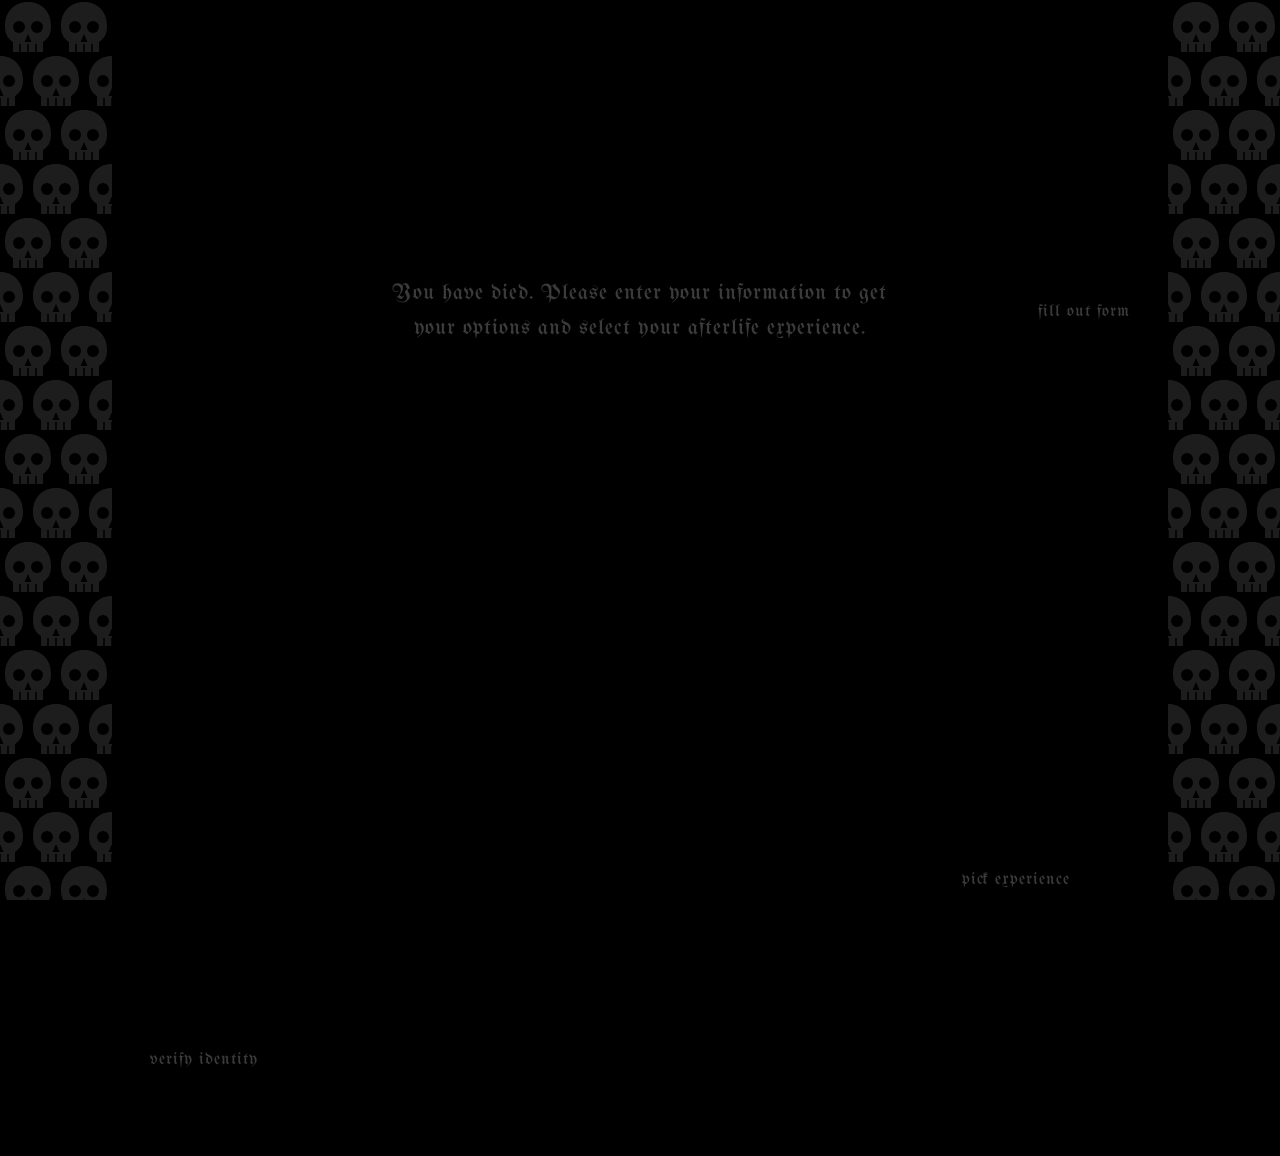
==== index.html @ 60a6d96c "Add files via upload" ====
<!doctype html>
<html lang="en">
<head>
<meta charset="utf-8">
<meta name="viewport" content="width=device-width, initial-scale=1">
<title>Afterlife</title>
<link rel="preconnect" href="https://fonts.googleapis.com">
<link href="https://fonts.googleapis.com/css2?family=UnifrakturMaguntia&display=swap" rel="stylesheet">
<link rel="stylesheet" href="style.css">
</head>
<body>
<div class="tower left" aria-hidden="true"></div>
<div class="tower right" aria-hidden="true"></div>
<main id="app"></main>
<div id="msg" role="status"></div>
<script src="app.js"></script>
</body>
</html>
---- style.css ----
/* Intentionally hostile UI: low contrast, hard-to-read font, tiny hidden click targets. */
:root {
  --bg: #000;
  --fg: #3b3b3b;
  --fg2: #2a2a2a;
  --skull: #1d1d1d;
}

* { box-sizing: border-box; }

html, body {
  margin: 0;
  background: var(--bg);
  color: var(--fg);
  font-family: 'UnifrakturMaguntia', 'Old English Text MT', 'Papyrus', fantasy;
  font-size: 17px;
  letter-spacing: 0.06em;
  line-height: 1.6;
}

/* ---------- skull towers ---------- */
.tower {
  position: fixed;
  top: 0;
  bottom: 0;
  width: 112px;
  z-index: 0;
  background-image: url("data:image/svg+xml,%3Csvg xmlns='http://www.w3.org/2000/svg' width='112' height='108' viewBox='0 0 112 108'%3E%3Cdefs%3E%3Cg id='s'%3E%3Cpath fill='%231d1d1d' d='M28 2C14 2 5 12 5 26c0 8 3 13 8 16v10h30V42c5-3 8-8 8-16C51 12 42 2 28 2z'/%3E%3Ccircle cx='19' cy='27' r='6' fill='%23000'/%3E%3Ccircle cx='37' cy='27' r='6' fill='%23000'/%3E%3Cpath d='M28 34l-3.5 8h7z' fill='%23000'/%3E%3Cpath d='M20 52v-8M28 52v-8M36 52v-8' stroke='%23000' stroke-width='1.6'/%3E%3C/g%3E%3C/defs%3E%3Cuse href='%23s' x='0' y='0'/%3E%3Cuse href='%23s' x='56' y='0'/%3E%3Cuse href='%23s' x='-28' y='54'/%3E%3Cuse href='%23s' x='28' y='54'/%3E%3Cuse href='%23s' x='84' y='54'/%3E%3C/svg%3E");
  background-repeat: repeat-y;
  background-size: 112px 108px;
  pointer-events: none;
}
.tower.left { left: 0; background-position: left top; }
.tower.right { right: 0; background-position: right top; }

#app {
  position: relative;
  z-index: 1;
  min-height: 100vh;
  margin: 0 140px;
  padding: 24px 0 60px;
}

/* ---------- home ---------- */
.home { position: relative; min-height: calc(100vh - 80px); }
.title { max-width: 520px; margin: 28vh auto 0; text-align: center; font-size: 22px; }
.corner { position: absolute; }
.c-tr { top: 2%; right: 0; }
.c-bl { bottom: 2%; left: 0; }
.c-br { bottom: 24%; right: 6%; }

/* ---------- tiny buttons ---------- */
.tb { position: relative; display: inline-block; padding: 6px 10px; }
.tl { pointer-events: none; color: var(--fg); }
.hot {
  position: absolute;
  width: 9px;
  height: 9px;
  padding: 0;
  margin: 0;
  border: 0;
  border-radius: 0;
  background: transparent;
  cursor: default;
  appearance: none;
  -webkit-appearance: none;
}
.hot:hover, .hot:active { background: transparent; }
.hot:focus-visible { outline: 1px solid #161616; }

/* ---------- boxes and forms ---------- */
.box {
  max-width: 480px;
  margin: 14vh auto 0;
  padding: 26px 28px;
  background: #070707;
  text-align: left;
  color: var(--fg);
}
.box p { margin: 0 0 14px; }
.row { display: flex; justify-content: space-between; align-items: center; margin-top: 18px; }
.row.end { justify-content: flex-end; }

input[type=text], input[type=number], textarea {
  display: block;
  width: 100%;
  margin: 8px 0 14px;
  padding: 6px 4px;
  background: #050505;
  color: #444;
  border: 0;
  border-bottom: 1px solid #121212;
  font: inherit;
  letter-spacing: inherit;
  outline: none;
  border-radius: 0;
}
textarea { min-height: 140px; resize: vertical; }

.opt { position: relative; padding: 2px 24px 2px 4px; color: var(--fg2); }
.opt.on { color: #484848; }
.opt .hot { right: 2px; top: 50%; margin-top: -4px; }

.note { color: var(--fg2); font-size: 14px; }
.angel { color: #444; font-size: 24px; margin: 10px 0 2px; }

/* ---------- gallery ---------- */
.top { display: flex; align-items: center; gap: 14px; margin-bottom: 18px; }
.lines { position: relative; width: 36px; height: 20px; }
.lines i { position: absolute; left: 0; right: 0; height: 1px; background: #1c1c1c; }
.lines i:nth-child(1) { top: 3px; }
.lines i:nth-child(2) { top: 9px; }
.lines i:nth-child(3) { top: 15px; }
.lines .hot { right: 4px; top: 5px; }
.filter input { margin: 0; width: 120px; }
.grid { display: grid; grid-template-columns: repeat(auto-fill, minmax(150px, 1fr)); gap: 4px 14px; }
.exp { position: relative; padding: 8px 4px; color: var(--fg2); }
.exp span { pointer-events: none; }
.stars { color: #2e2e2e; letter-spacing: 0.2em; }
h2 { font-weight: normal; font-size: 28px; margin: 10vh 0 6px; color: #444; }

/* ---------- far-away messages ---------- */
#msg {
  position: fixed;
  z-index: 5;
  max-width: 200px;
  font-size: 11px;
  line-height: 1.3;
  color: #333;
  opacity: 0;
  transition: opacity 0.6s;
  pointer-events: none;
}
#msg.show { opacity: 1; transition: none; }

@media (max-width: 700px) {
  .tower { width: 48px; background-size: 48px 46px; }
  #app { margin: 0 58px; }
  html, body { font-size: 15px; }
  .title { font-size: 18px; }
}
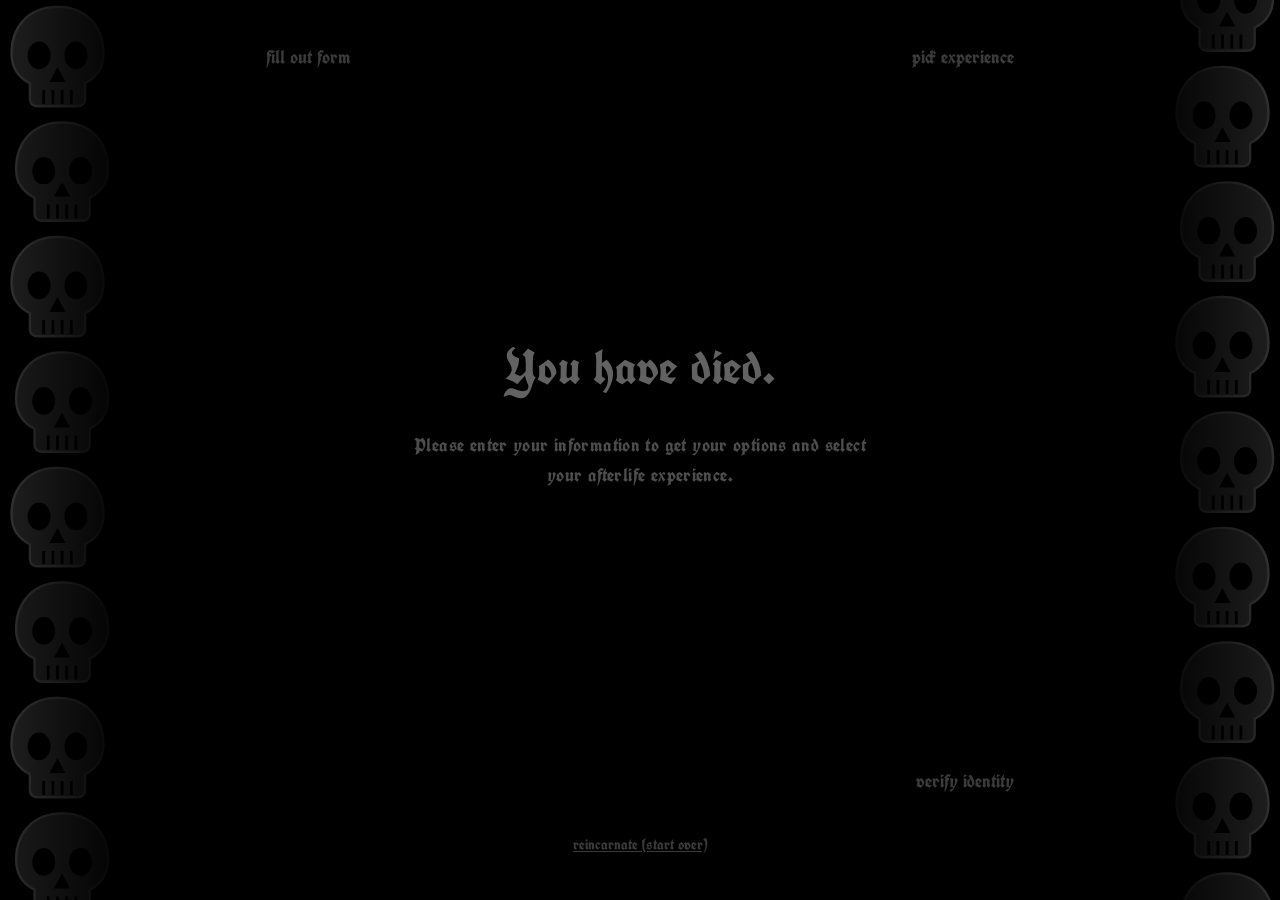
==== commit 5d21c7d3: "Add files via upload" ====
--- a/index.html
+++ b/index.html
@@ -1,18 +1,211 @@
 <!doctype html>
 <html lang="en">
 <head>
-<meta charset="utf-8">
-<meta name="viewport" content="width=device-width, initial-scale=1">
-<title>Afterlife</title>
-<link rel="preconnect" href="https://fonts.googleapis.com">
-<link href="https://fonts.googleapis.com/css2?family=UnifrakturMaguntia&display=swap" rel="stylesheet">
-<link rel="stylesheet" href="style.css">
+  <meta charset="utf-8">
+  <meta name="viewport" content="width=device-width, initial-scale=1">
+  <title>Afterlife Intake</title>
+  <meta name="description" content="You have died. Please fill out the form.">
+  <link rel="icon" href="data:image/svg+xml,%3Csvg xmlns=%22http://www.w3.org/2000/svg%22 viewBox=%220 0 100 100%22%3E%3Ctext y=%22.9em%22 font-size=%2290%22%3E%F0%9F%92%80%3C/text%3E%3C/svg%3E">
+  <link rel="preconnect" href="https://fonts.googleapis.com">
+  <link rel="preconnect" href="https://fonts.gstatic.com" crossorigin>
+  <link href="https://fonts.googleapis.com/css2?family=UnifrakturCook:wght@700&display=swap" rel="stylesheet">
+  <link rel="stylesheet" href="style.css">
 </head>
 <body>
-<div class="tower left" aria-hidden="true"></div>
-<div class="tower right" aria-hidden="true"></div>
-<main id="app"></main>
-<div id="msg" role="status"></div>
-<script src="app.js"></script>
+  <div class="tower tower-left" aria-hidden="true"></div>
+  <div class="tower tower-right" aria-hidden="true"></div>
+
+  <main class="stage">
+    <noscript><p>This page needs JavaScript. The dead are not very patient.</p></noscript>
+
+    <!-- HOME -->
+    <section id="view-home" class="view" aria-labelledby="home-title">
+      <div class="home">
+        <div class="home-intro">
+          <h1 id="home-title" tabindex="-1">You have died.</h1>
+          <p>Please enter your information to get your options and select your afterlife experience.</p>
+          <p id="bound" class="bound" hidden></p>
+        </div>
+        <button type="button" class="ghost pos-tl" data-action="form">fill out form</button>
+        <button type="button" class="ghost pos-tr" data-action="pick">pick experience</button>
+        <button type="button" class="ghost pos-br" data-action="verify">verify identity</button>
+        <p id="gate-msg" class="gate-msg" role="status" aria-live="polite"></p>
+      </div>
+      <p class="footer"><button type="button" class="link" id="reset">reincarnate (start over)</button></p>
+    </section>
+
+    <!-- VERIFY IDENTITY -->
+    <section id="view-verify" class="view" hidden aria-labelledby="verify-title">
+      <div class="view-head">
+        <h2 id="verify-title" class="view-title" tabindex="-1">verify identity</h2>
+        <button type="button" class="link" data-home>return</button>
+      </div>
+
+      <div id="v-guide" class="sub box">
+        <p id="guide-text" class="guide"></p>
+        <p id="guide-note" class="note" role="status" aria-live="polite"></p>
+        <div class="row">
+          <button type="button" class="btn" id="v-lastwords">last words</button>
+          <button type="button" class="btn" id="v-next">next</button>
+        </div>
+      </div>
+
+      <div id="v-last" class="sub box" hidden>
+        <form id="last-form" novalidate>
+          <label for="lw-text">Your last words</label>
+          <textarea id="lw-text" class="field" rows="6" maxlength="600" placeholder="say it now or forever hold your peace"></textarea>
+          <p id="lw-error" class="error" role="alert"></p>
+          <div class="row">
+            <button type="button" class="btn" id="lw-back">back</button>
+            <button type="submit" class="btn">send</button>
+          </div>
+        </form>
+      </div>
+
+      <div id="v-name" class="sub box" hidden>
+        <form id="name-form" novalidate>
+          <label for="first">First name</label>
+          <input id="first" class="field" type="text" maxlength="40" autocomplete="off">
+          <label for="last">Last name</label>
+          <input id="last" class="field" type="text" maxlength="40" autocomplete="off">
+          <p id="name-error" class="error" role="alert"></p>
+          <div class="row">
+            <button type="button" class="btn" id="name-back">back</button>
+            <button type="submit" class="btn">next</button>
+          </div>
+        </form>
+      </div>
+
+      <div id="v-cause" class="sub box" hidden>
+        <form id="cause-form" novalidate>
+          <fieldset>
+            <legend>How did you die?</legend>
+            <div id="cause-options"></div>
+          </fieldset>
+          <p id="cause-error" class="error" role="alert"></p>
+          <div class="row">
+            <button type="button" class="btn" id="cause-back">back</button>
+            <button type="submit" class="btn">next</button>
+          </div>
+        </form>
+      </div>
+
+      <div id="v-angel" class="sub box" hidden>
+        <p>Your angel number is</p>
+        <p id="angel-number" class="big-number"></p>
+        <p>Remember this.</p>
+        <div class="row">
+          <button type="button" class="btn" id="angel-back">back</button>
+          <button type="button" class="btn" id="angel-submit">submit</button>
+        </div>
+      </div>
+
+      <div id="v-summary" class="sub box" hidden>
+        <dl id="identity-list" class="summary"></dl>
+      </div>
+    </section>
+
+    <!-- FILL OUT FORM -->
+    <section id="view-form" class="view" hidden aria-labelledby="form-title">
+      <div class="view-head">
+        <h2 id="form-title" class="view-title" tabindex="-1">fill out form</h2>
+        <button type="button" class="link" data-home>return</button>
+      </div>
+
+      <div id="f-question" class="sub box">
+        <form id="q-form" novalidate>
+          <p class="progress" id="q-progress"></p>
+          <label for="q-input" id="q-label"></label>
+          <input id="q-input" class="field" type="text" inputmode="numeric" maxlength="6" autocomplete="off">
+          <p id="q-error" class="error" role="alert"></p>
+          <div class="row">
+            <button type="button" class="btn" id="q-prev">previous</button>
+            <button type="submit" class="btn">next</button>
+          </div>
+        </form>
+      </div>
+
+      <div id="f-calc" class="sub box" hidden>
+        <form id="calc-form" novalidate>
+          <p class="formula">Your number is charity + goodmorning - littered + yelled</p>
+          <label for="calc-input">Enter your number</label>
+          <input id="calc-input" class="field" type="text" inputmode="numeric" maxlength="12" autocomplete="off">
+          <p id="calc-error" class="error" role="alert"></p>
+          <div class="row">
+            <button type="button" class="btn" id="calc-prev">previous</button>
+            <button type="submit" class="btn">submit</button>
+          </div>
+        </form>
+      </div>
+
+      <div id="f-summary" class="sub box" hidden>
+        <dl id="form-list" class="summary"></dl>
+      </div>
+    </section>
+
+    <!-- PICK EXPERIENCE -->
+    <section id="view-pick" class="view" hidden aria-labelledby="pick-title">
+      <div class="view-head">
+        <button type="button" class="burger" id="menu-btn" aria-label="filter by your number" aria-expanded="false" aria-controls="filter-panel">
+          <span></span><span></span><span></span>
+        </button>
+        <h2 id="pick-title" class="view-title" tabindex="-1">pick experience</h2>
+        <button type="button" class="link" data-home>return</button>
+      </div>
+
+      <div id="filter-panel" class="box filter" hidden>
+        <form id="filter-form" novalidate>
+          <label for="filter-input">Your number</label>
+          <input id="filter-input" class="field" type="text" inputmode="numeric" maxlength="12" autocomplete="off">
+          <p id="filter-error" class="error" role="alert"></p>
+          <div class="row">
+            <button type="button" class="btn" id="filter-clear">clear</button>
+            <button type="submit" class="btn">filter</button>
+          </div>
+        </form>
+      </div>
+
+      <p id="grid-count" class="count" role="status" aria-live="polite"></p>
+      <ul id="grid" class="grid"></ul>
+    </section>
+
+    <!-- ARRIVED -->
+    <section id="view-arrived" class="view" hidden aria-labelledby="arrived-title">
+      <div class="box center">
+        <h2 id="arrived-title" class="view-title" tabindex="-1">you have been sent to</h2>
+        <p id="arrived-name" class="big-number"></p>
+        <p id="arrived-desc"></p>
+        <div class="row center-row">
+          <button type="button" class="btn" data-home>return to the front desk</button>
+        </div>
+      </div>
+    </section>
+  </main>
+
+  <!-- EXPERIENCE DETAIL -->
+  <div id="modal" class="backdrop" hidden>
+    <div class="modal" role="dialog" aria-modal="true" aria-labelledby="m-title">
+      <h2 id="m-title" class="view-title"></h2>
+      <p id="m-desc"></p>
+      <p><span id="m-stars" role="img"></span></p>
+      <p id="m-range"></p>
+      <p id="m-msg" class="error" role="alert"></p>
+      <form id="m-angel-form" novalidate hidden>
+        <label for="m-angel-input">Enter your angel number</label>
+        <input id="m-angel-input" class="field" type="text" inputmode="numeric" maxlength="12" autocomplete="off">
+        <div class="row">
+          <button type="button" class="btn" id="m-angel-cancel">cancel</button>
+          <button type="submit" class="btn">confirm</button>
+        </div>
+      </form>
+      <div class="row" id="m-actions">
+        <button type="button" class="btn" id="m-close">close</button>
+        <button type="button" class="btn" id="m-choose">choose this</button>
+      </div>
+    </div>
+  </div>
+
+  <script src="data.js"></script>
+  <script src="app.js"></script>
 </body>
 </html>
--- a/style.css
+++ b/style.css
@@ -1,141 +1,288 @@
-/* Intentionally hostile UI: low contrast, hard-to-read font, tiny hidden click targets. */
 :root {
-  --bg: #000;
-  --fg: #3b3b3b;
-  --fg2: #2a2a2a;
-  --skull: #1d1d1d;
+  --ink: #4d4d4d;
+  --ink-hi: #626262;
+  --ink-lo: #3b3b3b;
+  --line: #2b2b2b;
+  --blood: #6a4040;
+  --tower: clamp(44px, 9vw, 120px);
+  --font: "UnifrakturCook", "Old English Text MT", "Luminari", "Papyrus", fantasy;
 }
 
 * { box-sizing: border-box; }
-
-html, body {
+[hidden] { display: none !important; }
+
+html { background: #000; }
+
+body {
   margin: 0;
-  background: var(--bg);
-  color: var(--fg);
-  font-family: 'UnifrakturMaguntia', 'Old English Text MT', 'Papyrus', fantasy;
-  font-size: 17px;
-  letter-spacing: 0.06em;
+  background: #000;
+  color: var(--ink);
+  font-family: var(--font);
+  font-size: 19px;
   line-height: 1.6;
-}
-
-/* ---------- skull towers ---------- */
+  min-height: 100vh;
+  overflow-x: hidden;
+  letter-spacing: 0.02em;
+}
+body.lock { overflow: hidden; }
+
+/* Towers of skulls */
 .tower {
   position: fixed;
   top: 0;
   bottom: 0;
-  width: 112px;
+  width: var(--tower);
+  background: url("skull-tile.svg") repeat-y center top / 100% auto;
   z-index: 0;
-  background-image: url("data:image/svg+xml,%3Csvg xmlns='http://www.w3.org/2000/svg' width='112' height='108' viewBox='0 0 112 108'%3E%3Cdefs%3E%3Cg id='s'%3E%3Cpath fill='%231d1d1d' d='M28 2C14 2 5 12 5 26c0 8 3 13 8 16v10h30V42c5-3 8-8 8-16C51 12 42 2 28 2z'/%3E%3Ccircle cx='19' cy='27' r='6' fill='%23000'/%3E%3Ccircle cx='37' cy='27' r='6' fill='%23000'/%3E%3Cpath d='M28 34l-3.5 8h7z' fill='%23000'/%3E%3Cpath d='M20 52v-8M28 52v-8M36 52v-8' stroke='%23000' stroke-width='1.6'/%3E%3C/g%3E%3C/defs%3E%3Cuse href='%23s' x='0' y='0'/%3E%3Cuse href='%23s' x='56' y='0'/%3E%3Cuse href='%23s' x='-28' y='54'/%3E%3Cuse href='%23s' x='28' y='54'/%3E%3Cuse href='%23s' x='84' y='54'/%3E%3C/svg%3E");
-  background-repeat: repeat-y;
-  background-size: 112px 108px;
   pointer-events: none;
 }
-.tower.left { left: 0; background-position: left top; }
-.tower.right { right: 0; background-position: right top; }
-
-#app {
+.tower-left { left: 0; }
+.tower-right { right: 0; background-position: center 60px; }
+.tower::after {
+  content: "";
+  position: absolute;
+  inset: 0;
+}
+.tower-left::after { background: linear-gradient(to right, rgba(0,0,0,0.1) 0%, rgba(0,0,0,0.9) 100%); }
+.tower-right::after { background: linear-gradient(to left, rgba(0,0,0,0.1) 0%, rgba(0,0,0,0.9) 100%); }
+
+.stage {
   position: relative;
   z-index: 1;
+  margin: 0 var(--tower);
+  padding: 24px 16px 24px;
   min-height: 100vh;
-  margin: 0 140px;
-  padding: 24px 0 60px;
-}
-
-/* ---------- home ---------- */
-.home { position: relative; min-height: calc(100vh - 80px); }
-.title { max-width: 520px; margin: 28vh auto 0; text-align: center; font-size: 22px; }
-.corner { position: absolute; }
-.c-tr { top: 2%; right: 0; }
-.c-bl { bottom: 2%; left: 0; }
-.c-br { bottom: 24%; right: 6%; }
-
-/* ---------- tiny buttons ---------- */
-.tb { position: relative; display: inline-block; padding: 6px 10px; }
-.tl { pointer-events: none; color: var(--fg); }
-.hot {
+}
+
+.view { max-width: 760px; margin: 0 auto; }
+[tabindex="-1"]:focus { outline: none; }
+
+h1, h2 { font-weight: normal; color: var(--ink-hi); margin: 0; }
+h1 { font-size: clamp(2rem, 6vw, 3rem); margin-bottom: 0.5em; }
+p { margin: 0 0 1em; }
+
+/* Home */
+.home {
+  position: relative;
+  min-height: 520px;
+  min-height: max(520px, calc(100vh - 110px));
+  min-height: max(520px, calc(100dvh - 110px));
+  display: flex;
+  align-items: center;
+  justify-content: center;
+  text-align: center;
+}
+.home-intro { max-width: 460px; padding: 0 4px; }
+.bound { color: var(--ink-lo); }
+
+/* Options that do not look clickable */
+.ghost {
   position: absolute;
-  width: 9px;
-  height: 9px;
-  padding: 0;
+  max-width: 45%;
+  background: none;
+  border: 0;
+  padding: 10px 6px;
   margin: 0;
-  border: 0;
-  border-radius: 0;
-  background: transparent;
+  font: inherit;
+  color: var(--ink-lo);
   cursor: default;
-  appearance: none;
-  -webkit-appearance: none;
-}
-.hot:hover, .hot:active { background: transparent; }
-.hot:focus-visible { outline: 1px solid #161616; }
-
-/* ---------- boxes and forms ---------- */
+  text-align: inherit;
+}
+.pos-tl { top: 8px; left: 0; text-align: left; }
+.pos-tr { top: 8px; right: 0; text-align: right; }
+.pos-br { bottom: 8px; right: 0; text-align: right; }
+
+/* Message deliberately far from the clicked option */
+.gate-msg {
+  position: absolute;
+  left: 4px;
+  bottom: 8px;
+  max-width: 42%;
+  margin: 0;
+  font-size: 0.85rem;
+  line-height: 1.35;
+  text-align: left;
+  color: var(--blood);
+  opacity: 0;
+  visibility: hidden;
+  transition: opacity 0.6s ease, visibility 0.6s;
+}
+.gate-msg.show { opacity: 1; visibility: visible; }
+
+.footer { text-align: center; margin: 8px 0 0; }
+
+/* Generic bits */
+.view-head {
+  display: flex;
+  align-items: center;
+  justify-content: space-between;
+  gap: 12px;
+  margin-bottom: 24px;
+}
+.view-head .view-title { flex: 1; text-align: center; }
+.view-title { font-size: 1.6rem; color: var(--ink-hi); }
+
 .box {
-  max-width: 480px;
-  margin: 14vh auto 0;
-  padding: 26px 28px;
-  background: #070707;
+  border: 1px solid var(--line);
+  background: #050505;
+  padding: 22px;
+  max-width: 600px;
+  margin: 0 auto 24px;
   text-align: left;
-  color: var(--fg);
-}
-.box p { margin: 0 0 14px; }
-.row { display: flex; justify-content: space-between; align-items: center; margin-top: 18px; }
-.row.end { justify-content: flex-end; }
-
-input[type=text], input[type=number], textarea {
+}
+.box.center { text-align: center; }
+.box.filter { margin-bottom: 12px; }
+
+.guide { white-space: normal; margin-bottom: 1.2em; }
+.note { color: var(--ink-lo); min-height: 1.6em; margin-bottom: 0.6em; }
+.progress { color: var(--ink-lo); font-size: 0.85rem; margin-bottom: 0.4em; }
+.formula { color: var(--ink-hi); margin-bottom: 1.2em; }
+.big-number {
+  font-size: 2.2rem;
+  color: var(--ink-hi);
+  margin: 0.2em 0 0.4em;
+  overflow-wrap: anywhere;
+}
+
+label, legend { display: block; color: var(--ink); padding: 0; }
+fieldset { border: 0; margin: 0; padding: 0; min-width: 0; }
+
+.field {
   display: block;
   width: 100%;
-  margin: 8px 0 14px;
-  padding: 6px 4px;
   background: #050505;
-  color: #444;
+  color: var(--ink-hi);
   border: 0;
-  border-bottom: 1px solid #121212;
-  font: inherit;
-  letter-spacing: inherit;
-  outline: none;
+  border-bottom: 1px solid #3a3a3a;
   border-radius: 0;
-}
-textarea { min-height: 140px; resize: vertical; }
-
-.opt { position: relative; padding: 2px 24px 2px 4px; color: var(--fg2); }
-.opt.on { color: #484848; }
-.opt .hot { right: 2px; top: 50%; margin-top: -4px; }
-
-.note { color: var(--fg2); font-size: 14px; }
-.angel { color: #444; font-size: 24px; margin: 10px 0 2px; }
-
-/* ---------- gallery ---------- */
-.top { display: flex; align-items: center; gap: 14px; margin-bottom: 18px; }
-.lines { position: relative; width: 36px; height: 20px; }
-.lines i { position: absolute; left: 0; right: 0; height: 1px; background: #1c1c1c; }
-.lines i:nth-child(1) { top: 3px; }
-.lines i:nth-child(2) { top: 9px; }
-.lines i:nth-child(3) { top: 15px; }
-.lines .hot { right: 4px; top: 5px; }
-.filter input { margin: 0; width: 120px; }
-.grid { display: grid; grid-template-columns: repeat(auto-fill, minmax(150px, 1fr)); gap: 4px 14px; }
-.exp { position: relative; padding: 8px 4px; color: var(--fg2); }
-.exp span { pointer-events: none; }
-.stars { color: #2e2e2e; letter-spacing: 0.2em; }
-h2 { font-weight: normal; font-size: 28px; margin: 10vh 0 6px; color: #444; }
-
-/* ---------- far-away messages ---------- */
-#msg {
+  padding: 8px 4px;
+  margin: 6px 0 14px;
+  font-family: var(--font);
+  font-size: 20px;
+}
+textarea.field { border: 1px solid #3a3a3a; padding: 8px; resize: vertical; }
+.field::placeholder { color: #333; }
+.field:focus { outline: none; border-color: #6a4a4a; }
+
+.choice { display: flex; align-items: center; gap: 10px; padding: 7px 0; cursor: pointer; }
+.choice input { width: 20px; height: 20px; accent-color: #5c3535; flex: none; }
+
+.error { color: var(--blood); min-height: 1.6em; margin: 0 0 8px; }
+
+.row { display: flex; flex-wrap: wrap; gap: 12px; justify-content: space-between; margin-top: 8px; }
+.row.center-row { justify-content: center; }
+
+.btn {
+  font-family: var(--font);
+  font-size: 1rem;
+  color: var(--ink);
+  background: transparent;
+  border: 1px solid var(--line);
+  padding: 8px 18px;
+  min-height: 44px;
+  cursor: pointer;
+}
+.btn:hover { color: var(--ink-hi); border-color: #484848; }
+
+.link {
+  font-family: var(--font);
+  font-size: 0.95rem;
+  color: var(--ink-lo);
+  background: none;
+  border: 0;
+  padding: 10px 6px;
+  min-height: 44px;
+  cursor: pointer;
+  text-decoration: underline;
+}
+.link:hover { color: var(--ink); }
+
+button:focus-visible, .field:focus-visible, .choice input:focus-visible {
+  outline: 1px dashed #7a5555;
+  outline-offset: 3px;
+}
+.field:focus-visible { outline: none; }
+
+/* Summaries */
+.summary { margin: 0; }
+.summary dt { color: var(--ink-lo); font-size: 0.85rem; margin-top: 0.9em; }
+.summary dt:first-child { margin-top: 0; }
+.summary dd { margin: 0; color: var(--ink-hi); overflow-wrap: anywhere; white-space: pre-wrap; }
+
+/* Gallery */
+.burger {
+  width: 44px;
+  height: 44px;
+  flex: none;
+  background: none;
+  border: 1px solid var(--line);
+  display: inline-flex;
+  flex-direction: column;
+  justify-content: center;
+  gap: 5px;
+  padding: 0 10px;
+  cursor: pointer;
+}
+.burger span { display: block; height: 2px; background: var(--ink); }
+.burger[aria-expanded="true"] { border-color: #484848; }
+
+.count { text-align: center; color: var(--ink-lo); font-size: 0.85rem; margin: 8px 0; min-height: 1.4em; }
+
+.grid {
+  list-style: none;
+  margin: 8px 0 0;
+  padding: 0;
+  display: grid;
+  grid-template-columns: repeat(auto-fill, minmax(150px, 1fr));
+  gap: 10px;
+}
+.exp {
+  width: 100%;
+  min-height: 60px;
+  padding: 10px;
+  font-family: var(--font);
+  font-size: 1rem;
+  color: var(--ink);
+  background: #050505;
+  border: 1px solid var(--line);
+  cursor: pointer;
+  text-align: center;
+  overflow-wrap: anywhere;
+}
+.exp:hover { color: var(--ink-hi); border-color: #444; }
+
+/* Modal */
+.backdrop {
   position: fixed;
-  z-index: 5;
-  max-width: 200px;
-  font-size: 11px;
-  line-height: 1.3;
-  color: #333;
-  opacity: 0;
-  transition: opacity 0.6s;
-  pointer-events: none;
-}
-#msg.show { opacity: 1; transition: none; }
-
-@media (max-width: 700px) {
-  .tower { width: 48px; background-size: 48px 46px; }
-  #app { margin: 0 58px; }
-  html, body { font-size: 15px; }
-  .title { font-size: 18px; }
-}
+  inset: 0;
+  z-index: 50;
+  background: rgba(0, 0, 0, 0.9);
+  display: flex;
+  align-items: center;
+  justify-content: center;
+  padding: 16px;
+  overflow-y: auto;
+}
+.modal {
+  background: #070707;
+  border: 1px solid #333;
+  width: 100%;
+  max-width: 520px;
+  max-height: 92vh;
+  overflow-y: auto;
+  padding: 24px;
+  text-align: left;
+}
+.modal .view-title { margin-bottom: 0.5em; overflow-wrap: anywhere; }
+#m-stars { font-size: 1.4rem; color: var(--ink-hi); letter-spacing: 0.15em; }
+
+@media (max-width: 420px) {
+  body { font-size: 17px; }
+  .box, .modal { padding: 16px; }
+  .stage { padding-left: 10px; padding-right: 10px; }
+  .gate-msg { max-width: 40%; }
+}
+
+@media (prefers-reduced-motion: reduce) {
+  .gate-msg { transition: none; }
+}
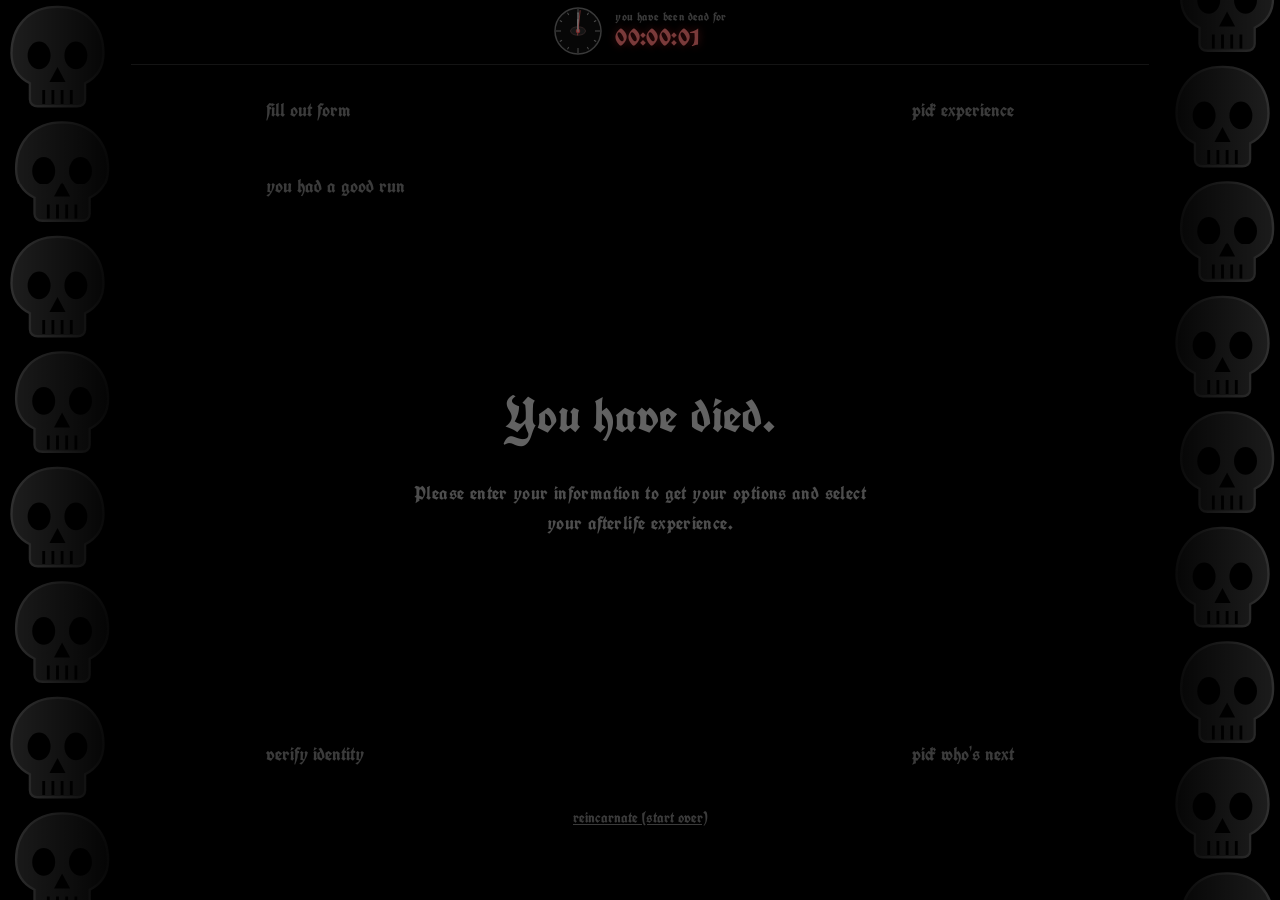
==== commit 4a0aab1d: "Add files via upload" ====
--- a/index.html
+++ b/index.html
@@ -18,6 +18,23 @@
   <main class="stage">
     <noscript><p>This page needs JavaScript. The dead are not very patient.</p></noscript>
 
+    <!-- CREEPY CLOCK -->
+    <div class="clock" id="clock" role="timer" aria-label="time spent being dead">
+      <svg class="clock-face" viewBox="0 0 100 100" aria-hidden="true" focusable="false">
+        <circle class="rim" cx="50" cy="50" r="46"/>
+        <g id="clock-ticks"></g>
+        <ellipse class="eye" cx="50" cy="50" rx="15" ry="8.5"/>
+        <circle class="pupil" cx="50" cy="50" r="4.5"/>
+        <line id="hand-h" class="hand hand-h" x1="50" y1="50" x2="50" y2="28"/>
+        <line id="hand-m" class="hand hand-m" x1="50" y1="50" x2="50" y2="14"/>
+        <line id="hand-s" class="hand hand-s" x1="50" y1="58" x2="50" y2="9"/>
+      </svg>
+      <div class="clock-text">
+        <span id="clock-label" class="clock-label">you have been dead for</span>
+        <span id="clock-time" class="clock-time">00:00:00</span>
+      </div>
+    </div>
+
     <!-- HOME -->
     <section id="view-home" class="view" aria-labelledby="home-title">
       <div class="home">
@@ -28,8 +45,9 @@
         </div>
         <button type="button" class="ghost pos-tl" data-action="form">fill out form</button>
         <button type="button" class="ghost pos-tr" data-action="pick">pick experience</button>
-        <button type="button" class="ghost pos-br" data-action="verify">verify identity</button>
-        <p id="gate-msg" class="gate-msg" role="status" aria-live="polite"></p>
+        <button type="button" class="ghost pos-l2" data-action="goodrun">you had a good run</button>
+        <button type="button" class="ghost pos-bl" data-action="verify">verify identity</button>
+        <button type="button" class="ghost pos-br" data-action="next">pick who's next</button>
       </div>
       <p class="footer"><button type="button" class="link" id="reset">reincarnate (start over)</button></p>
     </section>
@@ -54,7 +72,6 @@
         <form id="last-form" novalidate>
           <label for="lw-text">Your last words</label>
           <textarea id="lw-text" class="field" rows="6" maxlength="600" placeholder="say it now or forever hold your peace"></textarea>
-          <p id="lw-error" class="error" role="alert"></p>
           <div class="row">
             <button type="button" class="btn" id="lw-back">back</button>
             <button type="submit" class="btn">send</button>
@@ -68,7 +85,6 @@
           <input id="first" class="field" type="text" maxlength="40" autocomplete="off">
           <label for="last">Last name</label>
           <input id="last" class="field" type="text" maxlength="40" autocomplete="off">
-          <p id="name-error" class="error" role="alert"></p>
           <div class="row">
             <button type="button" class="btn" id="name-back">back</button>
             <button type="submit" class="btn">next</button>
@@ -82,7 +98,6 @@
             <legend>How did you die?</legend>
             <div id="cause-options"></div>
           </fieldset>
-          <p id="cause-error" class="error" role="alert"></p>
           <div class="row">
             <button type="button" class="btn" id="cause-back">back</button>
             <button type="submit" class="btn">next</button>
@@ -117,7 +132,6 @@
           <p class="progress" id="q-progress"></p>
           <label for="q-input" id="q-label"></label>
           <input id="q-input" class="field" type="text" inputmode="numeric" maxlength="6" autocomplete="off">
-          <p id="q-error" class="error" role="alert"></p>
           <div class="row">
             <button type="button" class="btn" id="q-prev">previous</button>
             <button type="submit" class="btn">next</button>
@@ -128,9 +142,9 @@
       <div id="f-calc" class="sub box" hidden>
         <form id="calc-form" novalidate>
           <p class="formula">Your number is charity + goodmorning - littered + yelled</p>
+          <p id="calc-recap" class="progress"></p>
           <label for="calc-input">Enter your number</label>
-          <input id="calc-input" class="field" type="text" inputmode="numeric" maxlength="12" autocomplete="off">
-          <p id="calc-error" class="error" role="alert"></p>
+          <input id="calc-input" class="field" type="text" inputmode="text" maxlength="12" autocomplete="off">
           <div class="row">
             <button type="button" class="btn" id="calc-prev">previous</button>
             <button type="submit" class="btn">submit</button>
@@ -156,8 +170,7 @@
       <div id="filter-panel" class="box filter" hidden>
         <form id="filter-form" novalidate>
           <label for="filter-input">Your number</label>
-          <input id="filter-input" class="field" type="text" inputmode="numeric" maxlength="12" autocomplete="off">
-          <p id="filter-error" class="error" role="alert"></p>
+          <input id="filter-input" class="field" type="text" inputmode="text" maxlength="12" autocomplete="off">
           <div class="row">
             <button type="button" class="btn" id="filter-clear">clear</button>
             <button type="submit" class="btn">filter</button>
@@ -165,8 +178,25 @@
         </form>
       </div>
 
-      <p id="grid-count" class="count" role="status" aria-live="polite"></p>
       <ul id="grid" class="grid"></ul>
+    </section>
+
+    <!-- PICK WHO'S NEXT -->
+    <section id="view-next" class="view" hidden aria-labelledby="next-title">
+      <div class="view-head">
+        <h2 id="next-title" class="view-title" tabindex="-1">pick who's next</h2>
+        <button type="button" class="link" data-home>return</button>
+      </div>
+      <div class="box">
+        <form id="next-form" novalidate>
+          <label for="next-name">Who is next to die?</label>
+          <input id="next-name" class="field" type="text" maxlength="60" autocomplete="off">
+          <p id="next-note" class="note" role="status" aria-live="polite"></p>
+          <div class="row">
+            <button type="submit" class="btn">submit</button>
+          </div>
+        </form>
+      </div>
     </section>
 
     <!-- ARRIVED -->
@@ -175,6 +205,7 @@
         <h2 id="arrived-title" class="view-title" tabindex="-1">you have been sent to</h2>
         <p id="arrived-name" class="big-number"></p>
         <p id="arrived-desc"></p>
+        <p id="arrived-time" class="note"></p>
         <div class="row center-row">
           <button type="button" class="btn" data-home>return to the front desk</button>
         </div>
@@ -189,7 +220,6 @@
       <p id="m-desc"></p>
       <p><span id="m-stars" role="img"></span></p>
       <p id="m-range"></p>
-      <p id="m-msg" class="error" role="alert"></p>
       <form id="m-angel-form" novalidate hidden>
         <label for="m-angel-input">Enter your angel number</label>
         <input id="m-angel-input" class="field" type="text" inputmode="numeric" maxlength="12" autocomplete="off">
@@ -205,6 +235,9 @@
     </div>
   </div>
 
+  <!-- ERROR BAR (all error messages appear here) -->
+  <div id="error-bar" class="err-bar" role="alert" aria-live="assertive"></div>
+
   <script src="data.js"></script>
   <script src="app.js"></script>
 </body>
--- a/style.css
+++ b/style.css
@@ -50,7 +50,7 @@
   position: relative;
   z-index: 1;
   margin: 0 var(--tower);
-  padding: 24px 16px 24px;
+  padding: 0 16px 56px;
   min-height: 100vh;
 }
 
@@ -64,9 +64,10 @@
 /* Home */
 .home {
   position: relative;
-  min-height: 520px;
-  min-height: max(520px, calc(100vh - 110px));
-  min-height: max(520px, calc(100dvh - 110px));
+  min-height: 640px;
+  min-height: max(640px, calc(100vh - 190px));
+  min-height: max(640px, calc(100dvh - 190px));
+  padding: 150px 0 80px;
   display: flex;
   align-items: center;
   justify-content: center;
@@ -90,24 +91,80 @@
 }
 .pos-tl { top: 8px; left: 0; text-align: left; }
 .pos-tr { top: 8px; right: 0; text-align: right; }
+.pos-l2 { top: 84px; left: 0; text-align: left; }
+.pos-bl { bottom: 8px; left: 0; text-align: left; }
 .pos-br { bottom: 8px; right: 0; text-align: right; }
 
-/* Message deliberately far from the clicked option */
-.gate-msg {
-  position: absolute;
-  left: 4px;
-  bottom: 8px;
-  max-width: 42%;
-  margin: 0;
-  font-size: 0.85rem;
+/* Every error message appears here, at the bottom of the screen */
+.err-bar {
+  position: fixed;
+  left: var(--tower);
+  right: var(--tower);
+  bottom: 0;
+  z-index: 60;
+  padding: 12px 16px;
+  text-align: center;
+  font-size: 0.95rem;
   line-height: 1.35;
-  text-align: left;
-  color: var(--blood);
+  color: #8d8a85;
+  background: #000;
+  border-top: 1px solid #1f1f1f;
   opacity: 0;
   visibility: hidden;
-  transition: opacity 0.6s ease, visibility 0.6s;
-}
-.gate-msg.show { opacity: 1; visibility: visible; }
+  transition: opacity 0.3s ease, visibility 0.3s;
+  pointer-events: none;
+}
+.err-bar.show { opacity: 1; visibility: visible; }
+
+/* Creepy clock */
+.clock {
+  position: sticky;
+  top: 0;
+  z-index: 5;
+  display: flex;
+  align-items: center;
+  justify-content: center;
+  gap: 12px;
+  padding: 6px 0 8px;
+  margin: 0 0 12px;
+  background: #000;
+  border-bottom: 1px solid #141414;
+}
+.clock-face { width: 50px; height: 50px; flex: none; }
+.clock-face .rim { fill: #070707; stroke: #3a3a3a; stroke-width: 3; }
+.clock-face .tick { stroke: #4a4a4a; stroke-width: 2; }
+.clock-face .eye { fill: #151515; stroke: #3a2a2a; stroke-width: 1.5; }
+.clock-face .pupil { fill: #7a2a2a; transform-box: fill-box; transform-origin: center; animation: dilate 5s ease-in-out infinite; }
+.clock-face .hand { stroke: #6a6a6a; stroke-linecap: round; }
+.clock-face .hand-h { stroke-width: 4; }
+.clock-face .hand-m { stroke-width: 3; }
+.clock-face .hand-s { stroke: #8a3a3a; stroke-width: 1.5; }
+.clock-text { display: flex; flex-direction: column; line-height: 1.15; }
+.clock-label { font-size: 0.75rem; color: var(--ink-lo); }
+.clock-time {
+  font-size: 1.5rem;
+  color: #7a3a3a;
+  text-shadow: 0 0 8px rgba(120, 30, 30, 0.55);
+  font-variant-numeric: tabular-nums;
+  animation: flicker 7s steps(1, end) infinite;
+}
+.clock.stopped .clock-time { animation: none; color: #5d5d5d; text-shadow: none; }
+.clock.stopped .pupil { animation: none; fill: #3a3a3a; }
+.clock.stopped .hand-s { stroke: #4a4a4a; }
+
+@keyframes flicker {
+  0%, 100% { opacity: 1; }
+  41% { opacity: 0.35; }
+  42% { opacity: 1; }
+  43% { opacity: 0.5; }
+  44% { opacity: 1; }
+  78% { opacity: 0.6; }
+  79% { opacity: 1; }
+}
+@keyframes dilate {
+  0%, 100% { transform: scale(1); }
+  50% { transform: scale(1.5); }
+}
 
 .footer { text-align: center; margin: 8px 0 0; }
 
@@ -166,8 +223,6 @@
 
 .choice { display: flex; align-items: center; gap: 10px; padding: 7px 0; cursor: pointer; }
 .choice input { width: 20px; height: 20px; accent-color: #5c3535; flex: none; }
-
-.error { color: var(--blood); min-height: 1.6em; margin: 0 0 8px; }
 
 .row { display: flex; flex-wrap: wrap; gap: 12px; justify-content: space-between; margin-top: 8px; }
 .row.center-row { justify-content: center; }
@@ -226,8 +281,6 @@
 .burger span { display: block; height: 2px; background: var(--ink); }
 .burger[aria-expanded="true"] { border-color: #484848; }
 
-.count { text-align: center; color: var(--ink-lo); font-size: 0.85rem; margin: 8px 0; min-height: 1.4em; }
-
 .grid {
   list-style: none;
   margin: 8px 0 0;
@@ -249,6 +302,7 @@
   text-align: center;
   overflow-wrap: anywhere;
 }
+.grid .empty { grid-column: 1 / -1; text-align: center; color: var(--ink-lo); padding: 24px 0; }
 .exp:hover { color: var(--ink-hi); border-color: #444; }
 
 /* Modal */
@@ -280,9 +334,11 @@
   body { font-size: 17px; }
   .box, .modal { padding: 16px; }
   .stage { padding-left: 10px; padding-right: 10px; }
-  .gate-msg { max-width: 40%; }
+  .clock-time { font-size: 1.25rem; }
+  .clock-face { width: 42px; height: 42px; }
 }
 
 @media (prefers-reduced-motion: reduce) {
-  .gate-msg { transition: none; }
-}
+  .err-bar { transition: none; }
+  .clock-time, .clock-face .pupil { animation: none; }
+}
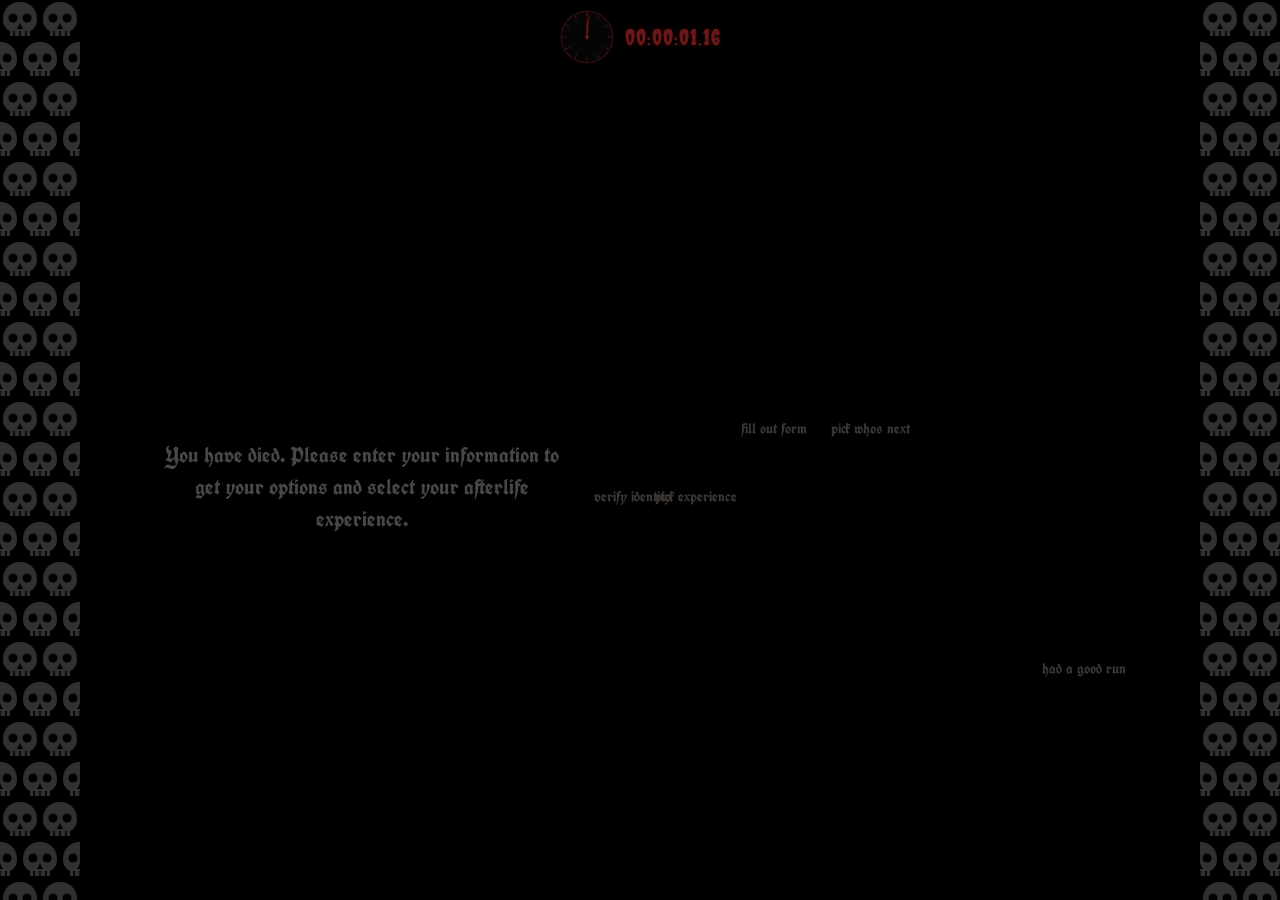
==== commit 1b550afc: "Rename 7e0c2a2b-index.html to index.html" ====
--- a/index.html
+++ b/index.html
@@ -1,244 +1,608 @@
 <!doctype html>
 <html lang="en">
 <head>
-  <meta charset="utf-8">
-  <meta name="viewport" content="width=device-width, initial-scale=1">
-  <title>Afterlife Intake</title>
-  <meta name="description" content="You have died. Please fill out the form.">
-  <link rel="icon" href="data:image/svg+xml,%3Csvg xmlns=%22http://www.w3.org/2000/svg%22 viewBox=%220 0 100 100%22%3E%3Ctext y=%22.9em%22 font-size=%2290%22%3E%F0%9F%92%80%3C/text%3E%3C/svg%3E">
-  <link rel="preconnect" href="https://fonts.googleapis.com">
-  <link rel="preconnect" href="https://fonts.gstatic.com" crossorigin>
-  <link href="https://fonts.googleapis.com/css2?family=UnifrakturCook:wght@700&display=swap" rel="stylesheet">
-  <link rel="stylesheet" href="style.css">
+<meta charset="utf-8">
+<meta name="viewport" content="width=device-width, initial-scale=1">
+<title>You Have Died</title>
+<link rel="preconnect" href="https://fonts.googleapis.com">
+<link rel="preconnect" href="https://fonts.gstatic.com" crossorigin>
+<link href="https://fonts.googleapis.com/css2?family=UnifrakturCook:wght@700&family=Creepster&display=swap" rel="stylesheet">
+<style>
+  :root { --tower: 80px; --text: #4a4644; --dim: #3a3634; }
+  @media (max-width: 600px) { :root { --tower: 44px; } }
+  * { box-sizing: border-box; }
+  html, body { margin: 0; height: 100%; background: #000; overflow: hidden; }
+  body {
+    font-family: 'UnifrakturCook', 'Old English Text MT', 'Blackadder ITC', fantasy;
+    color: var(--text);
+    font-size: 16px;
+    -webkit-tap-highlight-color: transparent;
+  }
+
+  /* skull towers */
+  .tower {
+    position: fixed; top: 0; bottom: 0; width: var(--tower); z-index: 1;
+    background-repeat: repeat; background-size: var(--tower) var(--tower);
+  }
+  .tower.l { left: 0; }
+  .tower.r { right: 0; }
+
+  #stage {
+    position: fixed; top: 0; bottom: 0; left: var(--tower); right: var(--tower);
+    z-index: 2; display: flex; flex-direction: column;
+  }
+
+  /* clock */
+  #clock {
+    flex: none; height: 74px; display: flex; align-items: center; justify-content: center;
+    gap: 10px; background: #000; position: relative; z-index: 4;
+  }
+  #face { width: 56px; height: 56px; animation: twitch 7s infinite steps(1); }
+  #digits {
+    font-family: 'Creepster', fantasy; font-size: 22px; letter-spacing: 1px;
+    color: #6a1717; text-shadow: 0 0 6px #2a0505; animation: flick 3.3s infinite;
+  }
+  .stopped #digits, .stopped #face { animation: none; }
+  .stopped #digits { color: #3d1010; text-shadow: none; }
+  @keyframes twitch {
+    0%, 93%, 100% { transform: none; }
+    94% { transform: translate(1px, -1px) rotate(1deg); }
+    96% { transform: translate(-1px, 1px) rotate(-1.5deg); }
+    98% { transform: translate(1px, 0); }
+  }
+  @keyframes flick {
+    0%, 100% { opacity: 1; } 41% { opacity: 1; } 42% { opacity: .35; }
+    43% { opacity: 1; } 77% { opacity: .6; } 78% { opacity: 1; }
+  }
+  @media (prefers-reduced-motion: reduce) { #digits, #face { animation: none; } }
+
+  #main { flex: 1; position: relative; min-height: 0; }
+
+  /* home */
+  #home { position: absolute; inset: 0; display: flex; align-items: center; justify-content: center; }
+  #home h1 {
+    margin: 0; padding: 0 14px; max-width: 440px; text-align: center;
+    font-size: 22px; line-height: 1.45; font-weight: 700; color: var(--text);
+  }
+  .abs { position: absolute; }
+
+  /* clickable things: small targets, no borders, no hover reaction */
+  .cl {
+    position: relative; display: inline-block; font-size: 15px; color: var(--dim);
+    padding: 4px 2px; line-height: 1.2; user-select: none; -webkit-user-select: none;
+  }
+  .cl .lab { pointer-events: none; display: inline-block; }
+  .cl .hit {
+    position: absolute; left: 50%; top: 50%; width: 14px; height: 10px;
+    margin: -5px 0 0 -7px; padding: 0; border: 0; border-radius: 0;
+    background: transparent; cursor: default; color: inherit; font: inherit;
+  }
+  .cl .hit:focus-visible { outline: 1px solid #2a2625; }
+
+  /* panels */
+  #panel { position: absolute; inset: 0; overflow-y: auto; background: #000; padding: 6px 14px 70px; }
+  #panel[hidden] { display: none; }
+  .box { max-width: 560px; margin: 0 auto; }
+  .box h2 { font-size: 20px; font-weight: 700; margin: 8px 0 14px; color: var(--text); }
+  .box p { line-height: 1.5; margin: 0 0 14px; }
+  .card { background: #070707; padding: 22px 20px 12px; text-align: left; }
+  .card p { text-align: left; }
+  .row { display: flex; justify-content: space-between; align-items: center; margin-top: 22px; }
+  .foot { display: flex; justify-content: flex-end; margin-top: 16px; }
+  .big { font-size: 40px; letter-spacing: 3px; color: #4d4846; margin: 6px 0 18px; }
+  .stars { font-size: 18px; letter-spacing: 3px; color: #4d4846; }
+  .items { display: flex; flex-wrap: wrap; gap: 14px 26px; margin-top: 22px; }
+  .q { margin: 0 0 16px; }
+  .q label.t { display: block; margin-bottom: 6px; }
+  fieldset { border: 0; margin: 18px 0 0; padding: 0; }
+  legend { padding: 0; margin-bottom: 6px; }
+  .opt { display: flex; align-items: center; gap: 10px; margin: 9px 0; cursor: default; }
+  .opt input { accent-color: #3a1818; margin: 0; }
+
+  input[type=text], textarea {
+    display: block; width: 100%; background: #090909; color: #544f4d; font: inherit; font-size: 16px;
+    border: 0; border-bottom: 1px solid #201d1c; padding: 8px 6px; outline: none; border-radius: 0;
+  }
+  textarea { min-height: 120px; resize: vertical; border: 1px solid #201d1c; }
+  input[type=text]:focus, textarea:focus { border-color: #35302e; }
+  input::placeholder, textarea::placeholder { color: #2c2928; }
+  .narrow { max-width: 220px; }
+  .filter { margin-top: 18px; max-width: 280px; }
+  .filter[hidden] { display: none; }
+  .bar { display: flex; justify-content: space-between; align-items: center; }
+
+  /* error bar: bottom of the screen, dusty gray */
+  #err {
+    position: absolute; left: 0; right: 0; bottom: 10px; z-index: 6; text-align: center;
+    color: #8f8a84; font-size: 15px; padding: 0 12px; pointer-events: none; min-height: 1.2em;
+  }
+</style>
 </head>
 <body>
-  <div class="tower tower-left" aria-hidden="true"></div>
-  <div class="tower tower-right" aria-hidden="true"></div>
-
-  <main class="stage">
-    <noscript><p>This page needs JavaScript. The dead are not very patient.</p></noscript>
-
-    <!-- CREEPY CLOCK -->
-    <div class="clock" id="clock" role="timer" aria-label="time spent being dead">
-      <svg class="clock-face" viewBox="0 0 100 100" aria-hidden="true" focusable="false">
-        <circle class="rim" cx="50" cy="50" r="46"/>
-        <g id="clock-ticks"></g>
-        <ellipse class="eye" cx="50" cy="50" rx="15" ry="8.5"/>
-        <circle class="pupil" cx="50" cy="50" r="4.5"/>
-        <line id="hand-h" class="hand hand-h" x1="50" y1="50" x2="50" y2="28"/>
-        <line id="hand-m" class="hand hand-m" x1="50" y1="50" x2="50" y2="14"/>
-        <line id="hand-s" class="hand hand-s" x1="50" y1="58" x2="50" y2="9"/>
-      </svg>
-      <div class="clock-text">
-        <span id="clock-label" class="clock-label">you have been dead for</span>
-        <span id="clock-time" class="clock-time">00:00:00</span>
-      </div>
+<noscript>This page needs JavaScript.</noscript>
+
+<div class="tower l"></div>
+<div class="tower r"></div>
+
+<div id="stage">
+  <div id="clock" role="timer" aria-label="elapsed time">
+    <svg id="face" viewBox="0 0 100 100" aria-hidden="true">
+      <circle cx="50" cy="50" r="46" fill="#050505" stroke="#2a0c0c" stroke-width="3"/>
+      <g stroke="#3a1212" stroke-width="2">
+        <line x1="50" y1="6" x2="50" y2="14" stroke="#6a1717"/>
+        <line x1="72" y1="12" x2="68" y2="19"/>
+        <line x1="88" y1="28" x2="81" y2="32"/>
+        <line x1="94" y1="50" x2="86" y2="50"/>
+        <line x1="88" y1="72" x2="81" y2="68"/>
+        <line x1="72" y1="88" x2="68" y2="81"/>
+        <line x1="50" y1="94" x2="50" y2="86"/>
+        <line x1="28" y1="88" x2="32" y2="81"/>
+        <line x1="12" y1="72" x2="19" y2="68"/>
+        <line x1="6" y1="50" x2="14" y2="50"/>
+        <line x1="12" y1="28" x2="19" y2="32"/>
+        <line x1="28" y1="12" x2="32" y2="19"/>
+      </g>
+      <line id="hh" x1="50" y1="50" x2="50" y2="28" stroke="#4a1111" stroke-width="3" stroke-linecap="round"/>
+      <line id="mh" x1="50" y1="50" x2="50" y2="18" stroke="#5a1414" stroke-width="2.4" stroke-linecap="round"/>
+      <line id="sh" x1="50" y1="56" x2="50" y2="10" stroke="#7a1a1a" stroke-width="1.2" stroke-linecap="round"/>
+      <circle cx="50" cy="50" r="3.2" fill="#7a1a1a"/>
+    </svg>
+    <span id="digits">00:00:00.00</span>
+  </div>
+
+  <div id="main">
+    <div id="home">
+      <h1>You have died. Please enter your information to get your options and select your afterlife experience.</h1>
     </div>
-
-    <!-- HOME -->
-    <section id="view-home" class="view" aria-labelledby="home-title">
-      <div class="home">
-        <div class="home-intro">
-          <h1 id="home-title" tabindex="-1">You have died.</h1>
-          <p>Please enter your information to get your options and select your afterlife experience.</p>
-          <p id="bound" class="bound" hidden></p>
-        </div>
-        <button type="button" class="ghost pos-tl" data-action="form">fill out form</button>
-        <button type="button" class="ghost pos-tr" data-action="pick">pick experience</button>
-        <button type="button" class="ghost pos-l2" data-action="goodrun">you had a good run</button>
-        <button type="button" class="ghost pos-bl" data-action="verify">verify identity</button>
-        <button type="button" class="ghost pos-br" data-action="next">pick who's next</button>
-      </div>
-      <p class="footer"><button type="button" class="link" id="reset">reincarnate (start over)</button></p>
-    </section>
-
-    <!-- VERIFY IDENTITY -->
-    <section id="view-verify" class="view" hidden aria-labelledby="verify-title">
-      <div class="view-head">
-        <h2 id="verify-title" class="view-title" tabindex="-1">verify identity</h2>
-        <button type="button" class="link" data-home>return</button>
-      </div>
-
-      <div id="v-guide" class="sub box">
-        <p id="guide-text" class="guide"></p>
-        <p id="guide-note" class="note" role="status" aria-live="polite"></p>
-        <div class="row">
-          <button type="button" class="btn" id="v-lastwords">last words</button>
-          <button type="button" class="btn" id="v-next">next</button>
-        </div>
-      </div>
-
-      <div id="v-last" class="sub box" hidden>
-        <form id="last-form" novalidate>
-          <label for="lw-text">Your last words</label>
-          <textarea id="lw-text" class="field" rows="6" maxlength="600" placeholder="say it now or forever hold your peace"></textarea>
-          <div class="row">
-            <button type="button" class="btn" id="lw-back">back</button>
-            <button type="submit" class="btn">send</button>
-          </div>
-        </form>
-      </div>
-
-      <div id="v-name" class="sub box" hidden>
-        <form id="name-form" novalidate>
-          <label for="first">First name</label>
-          <input id="first" class="field" type="text" maxlength="40" autocomplete="off">
-          <label for="last">Last name</label>
-          <input id="last" class="field" type="text" maxlength="40" autocomplete="off">
-          <div class="row">
-            <button type="button" class="btn" id="name-back">back</button>
-            <button type="submit" class="btn">next</button>
-          </div>
-        </form>
-      </div>
-
-      <div id="v-cause" class="sub box" hidden>
-        <form id="cause-form" novalidate>
-          <fieldset>
-            <legend>How did you die?</legend>
-            <div id="cause-options"></div>
-          </fieldset>
-          <div class="row">
-            <button type="button" class="btn" id="cause-back">back</button>
-            <button type="submit" class="btn">next</button>
-          </div>
-        </form>
-      </div>
-
-      <div id="v-angel" class="sub box" hidden>
-        <p>Your angel number is</p>
-        <p id="angel-number" class="big-number"></p>
-        <p>Remember this.</p>
-        <div class="row">
-          <button type="button" class="btn" id="angel-back">back</button>
-          <button type="button" class="btn" id="angel-submit">submit</button>
-        </div>
-      </div>
-
-      <div id="v-summary" class="sub box" hidden>
-        <dl id="identity-list" class="summary"></dl>
-      </div>
-    </section>
-
-    <!-- FILL OUT FORM -->
-    <section id="view-form" class="view" hidden aria-labelledby="form-title">
-      <div class="view-head">
-        <h2 id="form-title" class="view-title" tabindex="-1">fill out form</h2>
-        <button type="button" class="link" data-home>return</button>
-      </div>
-
-      <div id="f-question" class="sub box">
-        <form id="q-form" novalidate>
-          <p class="progress" id="q-progress"></p>
-          <label for="q-input" id="q-label"></label>
-          <input id="q-input" class="field" type="text" inputmode="numeric" maxlength="6" autocomplete="off">
-          <div class="row">
-            <button type="button" class="btn" id="q-prev">previous</button>
-            <button type="submit" class="btn">next</button>
-          </div>
-        </form>
-      </div>
-
-      <div id="f-calc" class="sub box" hidden>
-        <form id="calc-form" novalidate>
-          <p class="formula">Your number is charity + goodmorning - littered + yelled</p>
-          <p id="calc-recap" class="progress"></p>
-          <label for="calc-input">Enter your number</label>
-          <input id="calc-input" class="field" type="text" inputmode="text" maxlength="12" autocomplete="off">
-          <div class="row">
-            <button type="button" class="btn" id="calc-prev">previous</button>
-            <button type="submit" class="btn">submit</button>
-          </div>
-        </form>
-      </div>
-
-      <div id="f-summary" class="sub box" hidden>
-        <dl id="form-list" class="summary"></dl>
-      </div>
-    </section>
-
-    <!-- PICK EXPERIENCE -->
-    <section id="view-pick" class="view" hidden aria-labelledby="pick-title">
-      <div class="view-head">
-        <button type="button" class="burger" id="menu-btn" aria-label="filter by your number" aria-expanded="false" aria-controls="filter-panel">
-          <span></span><span></span><span></span>
-        </button>
-        <h2 id="pick-title" class="view-title" tabindex="-1">pick experience</h2>
-        <button type="button" class="link" data-home>return</button>
-      </div>
-
-      <div id="filter-panel" class="box filter" hidden>
-        <form id="filter-form" novalidate>
-          <label for="filter-input">Your number</label>
-          <input id="filter-input" class="field" type="text" inputmode="text" maxlength="12" autocomplete="off">
-          <div class="row">
-            <button type="button" class="btn" id="filter-clear">clear</button>
-            <button type="submit" class="btn">filter</button>
-          </div>
-        </form>
-      </div>
-
-      <ul id="grid" class="grid"></ul>
-    </section>
-
-    <!-- PICK WHO'S NEXT -->
-    <section id="view-next" class="view" hidden aria-labelledby="next-title">
-      <div class="view-head">
-        <h2 id="next-title" class="view-title" tabindex="-1">pick who's next</h2>
-        <button type="button" class="link" data-home>return</button>
-      </div>
-      <div class="box">
-        <form id="next-form" novalidate>
-          <label for="next-name">Who is next to die?</label>
-          <input id="next-name" class="field" type="text" maxlength="60" autocomplete="off">
-          <p id="next-note" class="note" role="status" aria-live="polite"></p>
-          <div class="row">
-            <button type="submit" class="btn">submit</button>
-          </div>
-        </form>
-      </div>
-    </section>
-
-    <!-- ARRIVED -->
-    <section id="view-arrived" class="view" hidden aria-labelledby="arrived-title">
-      <div class="box center">
-        <h2 id="arrived-title" class="view-title" tabindex="-1">you have been sent to</h2>
-        <p id="arrived-name" class="big-number"></p>
-        <p id="arrived-desc"></p>
-        <p id="arrived-time" class="note"></p>
-        <div class="row center-row">
-          <button type="button" class="btn" data-home>return to the front desk</button>
-        </div>
-      </div>
-    </section>
-  </main>
-
-  <!-- EXPERIENCE DETAIL -->
-  <div id="modal" class="backdrop" hidden>
-    <div class="modal" role="dialog" aria-modal="true" aria-labelledby="m-title">
-      <h2 id="m-title" class="view-title"></h2>
-      <p id="m-desc"></p>
-      <p><span id="m-stars" role="img"></span></p>
-      <p id="m-range"></p>
-      <form id="m-angel-form" novalidate hidden>
-        <label for="m-angel-input">Enter your angel number</label>
-        <input id="m-angel-input" class="field" type="text" inputmode="numeric" maxlength="12" autocomplete="off">
-        <div class="row">
-          <button type="button" class="btn" id="m-angel-cancel">cancel</button>
-          <button type="submit" class="btn">confirm</button>
-        </div>
-      </form>
-      <div class="row" id="m-actions">
-        <button type="button" class="btn" id="m-close">close</button>
-        <button type="button" class="btn" id="m-choose">choose this</button>
-      </div>
-    </div>
+    <div id="panel" hidden></div>
   </div>
 
-  <!-- ERROR BAR (all error messages appear here) -->
-  <div id="error-bar" class="err-bar" role="alert" aria-live="assertive"></div>
-
-  <script src="data.js"></script>
-  <script src="app.js"></script>
+  <div id="err" role="status" aria-live="polite"></div>
+</div>
+
+<script>
+(function () {
+  'use strict';
+  var T0 = performance.now(); // page load
+
+  /* ---------- tiny helpers ---------- */
+  function $(s) { return document.querySelector(s); }
+  function el(tag, props) {
+    var e = document.createElement(tag);
+    props = props || {};
+    Object.keys(props).forEach(function (k) {
+      var v = props[k];
+      if (k === 'class') e.className = v;
+      else if (k === 'text') e.textContent = v;
+      else if (k.indexOf('on') === 0) e.addEventListener(k.slice(2), v);
+      else e.setAttribute(k, v);
+    });
+    for (var i = 2; i < arguments.length; i++) if (arguments[i] != null) e.append(arguments[i]);
+    return e;
+  }
+  function pick(a) { return a[Math.floor(Math.random() * a.length)]; }
+  function shuffle(a) {
+    a = a.slice();
+    for (var i = a.length - 1; i > 0; i--) {
+      var j = Math.floor(Math.random() * (i + 1)); var t = a[i]; a[i] = a[j]; a[j] = t;
+    }
+    return a;
+  }
+  /* a clickable-looking thing: visible label, much smaller real target */
+  function cl(label, fn, cls, aria) {
+    var lab = el('span', { class: 'lab' });
+    if (typeof label === 'string') lab.textContent = label; else lab.append(label);
+    var b = el('button', { class: 'hit', type: 'button', 'aria-label': aria || (typeof label === 'string' ? label : 'menu') });
+    if (fn) b.addEventListener('click', fn);
+    return el('span', { class: 'cl ' + (cls || '') }, lab, b);
+  }
+  function onEnter(input, fn) {
+    input.addEventListener('keydown', function (e) { if (e.key === 'Enter') { e.preventDefault(); fn(); } });
+  }
+
+  /* ---------- errors: bottom of screen, dusty gray ---------- */
+  var errTimer;
+  function err(msg) {
+    var e = $('#err'); e.textContent = msg;
+    clearTimeout(errTimer);
+    errTimer = setTimeout(function () { e.textContent = ''; }, 7000);
+  }
+  function clearErr() { clearTimeout(errTimer); $('#err').textContent = ''; }
+
+  /* ---------- skull towers ---------- */
+  (function towers() {
+    function skull(x, y) {
+      return '<g transform="translate(' + x + ',' + y + ')">' +
+        '<path d="M20 2C10 2 3 9 3 19c0 6 3 10 7 12v5h20v-5c4-2 7-6 7-12C37 9 30 2 20 2z" fill="rgb(50,48,46)"/>' +
+        '<circle cx="13" cy="18" r="4.5" fill="black"/><circle cx="27" cy="18" r="4.5" fill="black"/>' +
+        '<path d="M20 23l-3 6h6z" fill="black"/>' +
+        '<path d="M14 31v5M20 31v5M26 31v5" stroke="black" stroke-width="1.6"/></g>';
+    }
+    var svg = '<svg xmlns="http://www.w3.org/2000/svg" width="80" height="80" viewBox="0 0 80 80">' +
+      skull(0, 0) + skull(40, 0) + skull(-20, 40) + skull(20, 40) + skull(60, 40) + '</svg>';
+    var url = 'url("data:image/svg+xml,' + encodeURIComponent(svg) + '")';
+    document.querySelectorAll('.tower').forEach(function (t) { t.style.backgroundImage = url; });
+  })();
+
+  /* ---------- clock ---------- */
+  var clockStopped = false, lastSec = -1, clockTimer;
+  function pad(n) { return (n < 10 ? '0' : '') + n; }
+  function rot(id, a) { $(id).setAttribute('transform', 'rotate(' + a + ' 50 50)'); }
+  function tick() {
+    var ms = Math.floor(performance.now() - T0);
+    var cs = Math.floor(ms / 10) % 100, s = Math.floor(ms / 1000) % 60,
+        m = Math.floor(ms / 60000) % 60, h = Math.floor(ms / 3600000);
+    $('#digits').textContent = pad(h) + ':' + pad(m) + ':' + pad(s) + '.' + pad(cs);
+    if (s !== lastSec) {
+      lastSec = s;
+      rot('#sh', s * 6 + 5);
+      setTimeout(function () { rot('#sh', s * 6); }, 90);
+    }
+    rot('#mh', m * 6 + s * 0.1);
+    rot('#hh', (h % 12) * 30 + m * 0.5);
+  }
+  tick();
+  clockTimer = setInterval(tick, 40);
+  function stopClock() {
+    if (clockStopped) return;
+    clockStopped = true; clearInterval(clockTimer); tick();
+    $('#clock').classList.add('stopped');
+  }
+
+  /* ---------- content ---------- */
+  var DEATHS = [
+    { name: 'a rogue shopping cart', stories: [
+      'you were carrying one bag of oranges across the parking lot when a cart that had been rolling free since the north end picked up speed on the slow slope by the cart return and nobody saw it coming least of all you and honestly it was kind of majestic',
+      'you stopped to check your phone right in the middle of the lane and a train of eleven carts that an employee had lost control of rolled in behind you quietly like a parade nobody planned' ] },
+    { name: 'a very confident goose', stories: [
+      'you tried to walk past the pond like you do every morning but this goose had decided the path was its path now and it looked you dead in the eye and you made the mistake of not backing down',
+      'you were holding a half eaten sandwich near the water and the goose treated it as a formal declaration and honestly the goose had the crowd on its side' ] },
+    { name: 'a wet floor sign', stories: [
+      'you saw the sign and you respected the sign but the sign was standing in the dry part and the wet part was somewhere you were not expecting and the whole thing happened very fast and also very slowly',
+      'you were tiptoeing around the yellow sign like a person who knows better and then you stepped back to admire your own caution and that is when the floor made its point' ] },
+    { name: 'an overheated waffle iron', stories: [
+      'it was the continental breakfast at a hotel you did not even like and the last waffle was the one everyone wanted and the iron had been on since before you were born apparently',
+      'you flipped it because the little light said it was ready but the little light had been wrong for years and everyone in the lobby knew except you' ] },
+    { name: 'a falling piano', stories: [
+      'you were just standing on a sidewalk minding your business which is the thing people say and in this case it was true because the movers had taken a shortcut and gravity took care of the rest',
+      'it was a very nice piano actually an upright with a good tone and you heard one note on the way down which was a little flat' ] },
+    { name: 'an unattended trampoline', stories: [
+      'someone left it out in the yard with the net open and you thought just one bounce and the second bounce thought otherwise and the third bounce took you somewhere over the fence and past the point of being able to explain',
+      'it was your nephews birthday and you said you were not going to jump and then you jumped and the ground arrived early' ] },
+    { name: 'a vending machine that did not give up', stories: [
+      'your dollar went in and the bag of chips hung there by one corner so you gave the machine a friendly nudge and then a less friendly nudge and the machine decided to answer all at once',
+      'it ate two dollars and then a third dollar so you were not leaving without your snack and the machine knew it and leaned in' ] },
+    { name: 'a malfunctioning revolving door', stories: [
+      'you went in at a normal pace and it decided to go faster and the people on the other side were waving or maybe screaming and you were stuck in a loop of your own reflection until the loop ended',
+      'the door had been making that noise all week and everyone had agreed to ignore it and today was the day that agreement was tested' ] },
+    { name: 'an escalator that kept going', stories: [
+      'you reached the top and the floor was supposed to be there like it always is but the stairs just kept folding forward and you stood there in the middle of the mall thinking this is a strange place to be',
+      'you were looking at your phone and the escalator had a plan of its own and by the time you looked up the plan was complete' ] },
+    { name: 'an avalanche of casserole', stories: [
+      'it was a potluck and the table had one too many dishes stacked on one too many dishes and when you reached for a spoon the whole structure remembered it was only held up by good intentions',
+      'somebodys aunt had made it in a pan that was too big and brought it in a car that was too small and you were just standing in the wrong place at the right time' ] }
+  ];
+  var ANGELS = ['111', '222', '333', '444', '555', '777', '888', '999', '1111', '1212', '1234'];
+
+  /* ---------- the (many) experiences, seeded so they never change ---------- */
+  function mulberry32(a) {
+    return function () {
+      a |= 0; a = a + 0x6D2B79F5 | 0;
+      var t = Math.imul(a ^ a >>> 15, 1 | a);
+      t = t + Math.imul(t ^ t >>> 7, 61 | t) ^ t;
+      return ((t ^ t >>> 14) >>> 0) / 4294967296;
+    };
+  }
+  var NAMES = ['mountain','grocery store','childhood bedroom','star in galaxy','lighthouse','library at midnight','laundromat','drive-in theater','treehouse','empty swimming pool','bus station','hot air balloon','desert highway','aquarium after hours','snow globe','grandmothers kitchen','rooftop garden','submarine','lake cabin','carnival','bowling alley','roller rink','airport lounge','hammock','cornfield','cloud','crystal cave','ferris wheel','bookstore','apple orchard','tugboat','train dining car','thrift store','hotel pool','sunflower field','tidepool','ice rink','planetarium','barbershop','diner booth','comic shop','skate park','observatory','swamp boat','bamboo forest','mini golf course','pillow fort','houseboat','beach at dusk','igloo','windmill','castle tower','canyon','sailboat','hot spring','monastery','pet store','arcade','back seat of a road trip','school gym','community pool','sandbox','bakery at 4am','waiting room','elevator','parking garage roof','cul-de-sac','ski lodge','rainforest canopy','moon crater','asteroid belt','nebula','edge of a black hole','tiny island','glacier','volcano rim','farmers market','drive-thru','art museum','subway car','record store','rooftop pool','attic','basement couch','garage band practice','camping tent','vending machine alcove','toll booth','hay loft','ice cream truck','gazebo','kayak','water tower','coral reef','quiet suburb at noon','movie theater lobby','night market','tea house','greenhouse','clock tower','boardwalk','cabin in the snow','abandoned mall','waterfall','meadow','rowboat on a pond','desert oasis','fireworks hill','old gym bleachers','shoreline at low tide','orchestra pit','lakeside dock','campfire','porch swing','paper boat','bathtub','foggy harbor','hilltop windmill','sleeper train','jungle gym','drive across a bridge','stargazing field','spaceship window seat','hammock between two trees'];
+  var DESC_A = [
+    'Quiet, with the lighting you remember.',
+    'Mostly warm, with a faint hum you stop noticing.',
+    'The air smells like something from before you could read.',
+    'Everything is the right size, just slightly off.',
+    'A soft light follows you around without asking.',
+    'It is always about four in the afternoon here.',
+    'Time moves, but only when you are not looking.',
+    'The ground feels familiar even where it should not.',
+    'Sounds arrive a moment after they happen.',
+    'Nobody is in a rush, including the sky.'
+  ];
+  var DESC_B = [
+    'Snacks are available but nobody is sure who stocks them.',
+    'The weather is whatever you were hoping for.',
+    'A faint song plays and you never learn what it is.',
+    'Someone you almost know walks by now and then.',
+    'There is a chair with your name on it, spelled slightly wrong.',
+    'You can stay as long as you like, which is a long time.',
+    'Pets are welcome, including ones you used to have.',
+    'There is a window, and it always has a good view.',
+    'Visitors are rare but always polite.',
+    'You will never be fully sure where the exit is.'
+  ];
+  var EXPS = (function () {
+    var rnd = mulberry32(20261001);
+    function ri(a, b) { return a + Math.floor(rnd() * (b - a + 1)); }
+    var order = NAMES.slice();
+    for (var i = order.length - 1; i > 0; i--) {
+      var j = Math.floor(rnd() * (i + 1)); var t = order[i]; order[i] = order[j]; order[j] = t;
+    }
+    // tiles cover every integer so every number can reach at least one experience
+    var tiles = [[-Infinity, -301]];
+    for (var s = -300; s <= 700; s += 50) tiles.push([s, s + 49]);
+    tiles.push([750, Infinity]);
+    return order.map(function (name, idx) {
+      var lo, hi;
+      if (idx < tiles.length) { lo = tiles[idx][0]; hi = tiles[idx][1]; }
+      else { lo = ri(-300, 800); hi = lo + ri(10, 140); }
+      return { name: name, lo: lo, hi: hi, stars: ri(1, 5),
+               desc: DESC_A[ri(0, DESC_A.length - 1)] + ' ' + DESC_B[ri(0, DESC_B.length - 1)] };
+    });
+  })();
+  function rangeText(e) {
+    if (e.lo === -Infinity) return e.hi + ' and below';
+    if (e.hi === Infinity) return e.lo + ' and above';
+    return e.lo + ' to ' + e.hi;
+  }
+
+  /* ---------- state ---------- */
+  var state = {
+    death: null, story: null, options: null,
+    first: '', last: '', choice: '', angel: null, verifyDone: false,
+    lastWords: '',
+    draft: { littered: '', goodmorning: '', yelled: '', charity: '' },
+    answers: null, number: null, formDone: false,
+    next: '', filter: null, confirmed: null
+  };
+  var galScroll = 0;
+
+  /* ---------- panel plumbing ---------- */
+  function openPanel(node) {
+    clearErr();
+    var p = $('#panel');
+    p.hidden = false; p.replaceChildren(node); p.scrollTop = 0;
+    $('#home').inert = true;
+  }
+  function closePanel() {
+    clearErr();
+    var p = $('#panel');
+    p.hidden = true; p.replaceChildren();
+    $('#home').inert = false;
+  }
+
+  /* ---------- home ---------- */
+  (function buildHome() {
+    var h = $('#home');
+    function put(label, fn, style) {
+      var c = cl(label, fn, 'abs'); Object.assign(c.style, style); h.append(c);
+    }
+    put('verify identity', openVerify, { top: '10px', left: '10px' });
+    put('pick experience', function () {
+      if (!state.formDone) return err('you have to fill out form first');
+      if (state.confirmed) return openConfirmed();
+      galScroll = 0; openGallery();
+    }, { top: '10px', right: '10px' });
+    put('fill out form', function () {
+      if (!state.verifyDone) return err('you have to verify identity first');
+      openForm();
+    }, { bottom: '58px', right: '10px' });
+    put('pick whos next', openNext, { bottom: '58px', left: '10px' });
+    put('only a few others like you', null, { top: '70%', left: '10px' });
+    put('had a good run', null, { top: '22%', right: '10px' });
+  })();
+
+  /* ---------- verify identity ---------- */
+  function ensureDeath() {
+    if (state.death) return;
+    var d = pick(DEATHS);
+    state.death = d.name; state.story = pick(d.stories);
+    var others = shuffle(DEATHS.filter(function (x) { return x.name !== d.name; })).slice(0, 4)
+      .map(function (x) { return x.name; });
+    state.options = shuffle([d.name].concat(others));
+  }
+  function openVerify() {
+    ensureDeath();
+    var text = 'Hi you died by ' + state.death + ' what had happened was ' + state.story +
+      ' from here on out you just have to do a few thing a ma bops and we will send you on your way. ' +
+      'first you want to give a recount of your life and experiences and go over a bunch of stuff well not too many ' +
+      'and after that you will have some options of places to go from there lucky you get a pick but there may be some tricks ' +
+      'so pick wisely there may be some other stuff but you dont have to do it so yeah its fine im sure youll find your way!';
+    openPanel(el('div', { class: 'box' },
+      el('div', { class: 'card' },
+        el('p', { text: text }),
+        el('div', { class: 'row' }, cl('next', openName), cl('last words', openLast))),
+      el('div', { class: 'foot' }, cl('away', closePanel))));
+  }
+  function openLast() {
+    var ta = el('textarea', { 'aria-label': 'last words', placeholder: 'say it' });
+    ta.value = state.lastWords;
+    openPanel(el('div', { class: 'box' },
+      el('h2', { text: 'last words' }), ta,
+      el('div', { class: 'row' },
+        cl('away', openVerify),
+        cl('okay', function () {
+          var v = ta.value.trim();
+          if (!v) return err('you have to say something');
+          state.lastWords = v; openVerify();
+        }))));
+  }
+  function openName() {
+    var f = el('input', { type: 'text', placeholder: 'first name', 'aria-label': 'first name', autocomplete: 'off' });
+    var l = el('input', { type: 'text', placeholder: 'last name', 'aria-label': 'last name', autocomplete: 'off' });
+    f.value = state.first; l.value = state.last;
+    var fs = el('fieldset', {}, el('legend', { text: 'how did you die' }));
+    state.options.forEach(function (o) {
+      var r = el('input', { type: 'radio', name: 'death', value: o });
+      if (state.choice === o) r.checked = true;
+      fs.append(el('label', { class: 'opt' }, r, el('span', { text: o })));
+    });
+    openPanel(el('div', { class: 'box' },
+      el('h2', { text: 'who were you' }),
+      el('div', { class: 'q' }, f), el('div', { class: 'q' }, l), fs,
+      el('div', { class: 'row' },
+        cl('away', closePanel),
+        cl('okay', function () {
+          var fv = f.value.trim(), lv = l.value.trim();
+          var c = document.querySelector('input[name=death]:checked');
+          if (!fv || !lv) return err('we need a first and last name');
+          if (!c) return err('pick how you died');
+          if (c.value !== state.death) return err('that is not how you died');
+          state.first = fv; state.last = lv; state.choice = c.value;
+          openAngel();
+        }))));
+  }
+  function openAngel() {
+    if (!state.angel) state.angel = pick(ANGELS);
+    openPanel(el('div', { class: 'box' },
+      el('h2', { text: 'your angel number' }),
+      el('p', { class: 'big', text: state.angel }),
+      el('p', { text: 'remember this' }),
+      el('div', { class: 'row' },
+        cl('away', closePanel),
+        cl('okay', function () { state.verifyDone = true; closePanel(); }))));
+  }
+
+  /* ---------- fill out form ---------- */
+  var QUESTIONS = [
+    ['littered', 'how many times have you littered (best estimate)'],
+    ['goodmorning', 'how many times have you said goodmorning to strangers'],
+    ['yelled', 'how many times have you yelled'],
+    ['charity', 'how many times have you donated to charity']
+  ];
+  function openForm() {
+    if (state.answers && !state.draft.littered && !state.draft.charity) state.draft = Object.assign({}, state.answers);
+    var inputs = {};
+    var box = el('div', { class: 'box' }, el('h2', { text: 'a few questions' }));
+    QUESTIONS.forEach(function (q, i) {
+      var id = 'q' + i;
+      var inp = el('input', { type: 'text', id: id, inputmode: 'numeric', autocomplete: 'off' });
+      inp.value = state.draft[q[0]]; inputs[q[0]] = inp;
+      box.append(el('div', { class: 'q' }, el('label', { class: 't', for: id, text: q[1] }), inp));
+    });
+    box.append(el('div', { class: 'row' },
+      cl('away', closePanel),
+      cl('okay', function () {
+        var out = {};
+        for (var i = 0; i < QUESTIONS.length; i++) {
+          var k = QUESTIONS[i][0], v = inputs[k].value.trim();
+          state.draft[k] = v;
+          if (!/^\d+$/.test(v) || !Number.isSafeInteger(Number(v))) return err('those have to be whole numbers');
+          out[k] = Number(v);
+        }
+        openFormNumber(out);
+      })));
+    openPanel(box);
+  }
+  function sameAnswers(a, b) {
+    return a && b && QUESTIONS.every(function (q) { return Number(a[q[0]]) === Number(b[q[0]]); });
+  }
+  function openFormNumber(a) {
+    var inp = el('input', { type: 'text', inputmode: 'numeric', autocomplete: 'off', 'aria-label': 'your number', placeholder: 'your number', class: 'narrow' });
+    if (state.formDone && sameAnswers(state.answers, a)) inp.value = String(state.number);
+    function submit() {
+      var v = inp.value.trim();
+      if (!/^-?\d+$/.test(v)) return err('that is not a number');
+      var expected = a.charity + a.goodmorning - a.littered + a.yelled;
+      if (Number(v) !== expected) return err('that is not your number');
+      state.answers = Object.assign({}, a); state.number = expected; state.formDone = true;
+      closePanel();
+    }
+    onEnter(inp, submit);
+    openPanel(el('div', { class: 'box' },
+      el('p', { text: 'Your number is charity + goodmorning - littered + yelled' }),
+      inp,
+      el('div', { class: 'row' }, cl('away', openForm), cl('okay', submit))));
+    inp.focus();
+  }
+
+  /* ---------- pick whos next ---------- */
+  function openNext() {
+    var inp = el('input', { type: 'text', placeholder: 'a name', 'aria-label': 'name', autocomplete: 'off' });
+    inp.value = state.next;
+    function submit() {
+      var v = inp.value.trim();
+      if (!v) return err('you have to type a name');
+      state.next = v; closePanel();
+    }
+    onEnter(inp, submit);
+    openPanel(el('div', { class: 'box' },
+      el('h2', { text: 'who is next to die' }), inp,
+      el('div', { class: 'row' }, cl('away', closePanel), cl('okay', submit))));
+    inp.focus();
+  }
+
+  /* ---------- pick experience ---------- */
+  function menuIcon() {
+    var s = document.createElementNS('http://www.w3.org/2000/svg', 'svg');
+    s.setAttribute('width', '28'); s.setAttribute('height', '18'); s.setAttribute('viewBox', '0 0 28 18');
+    [3, 9, 15].forEach(function (y) {
+      var l = document.createElementNS('http://www.w3.org/2000/svg', 'line');
+      l.setAttribute('x1', '2'); l.setAttribute('x2', '26'); l.setAttribute('y1', y); l.setAttribute('y2', y);
+      l.setAttribute('stroke', '#3d3937'); l.setAttribute('stroke-width', '2');
+      s.append(l);
+    });
+    return s;
+  }
+  function openGallery() {
+    var list = el('div', { class: 'items' });
+    var numf = el('input', { type: 'text', inputmode: 'numeric', autocomplete: 'off', placeholder: 'number', 'aria-label': 'number' });
+    var fp = el('div', { class: 'filter', hidden: '' }, numf);
+    function render() {
+      var shown = EXPS.filter(function (e) { return state.filter === null || (state.filter >= e.lo && state.filter <= e.hi); });
+      list.replaceChildren.apply(list, shown.map(function (e) {
+        return cl(e.name, function () { galScroll = $('#panel').scrollTop; openDetail(e); }, 'item');
+      }));
+      return shown.length;
+    }
+    function apply() {
+      var v = numf.value.trim();
+      if (v === '') state.filter = null;
+      else if (!/^-?\d+$/.test(v) || !Number.isSafeInteger(Number(v))) return err('that is not a number');
+      else state.filter = Number(v);
+      var n = render();
+      if (state.filter !== null && n === 0) err('nothing matched');
+      else clearErr();
+    }
+    onEnter(numf, apply);
+    fp.append(el('div', { class: 'row' }, cl('okay', apply)));
+    render();
+    openPanel(el('div', { class: 'box' },
+      el('div', { class: 'bar' },
+        cl(menuIcon(), function () { fp.hidden = !fp.hidden; if (!fp.hidden) numf.focus(); }, '', 'menu'),
+        cl('away', closePanel)),
+      fp, list));
+    $('#panel').scrollTop = galScroll;
+  }
+  function openDetail(e) {
+    openPanel(el('div', { class: 'box' },
+      el('h2', { text: e.name }),
+      el('p', { text: e.desc }),
+      el('p', { class: 'stars', 'aria-label': e.stars + ' out of 5 stars', text: '\u2605'.repeat(e.stars) + '\u2606'.repeat(5 - e.stars) }),
+      el('p', { text: 'open to numbers ' + rangeText(e) }),
+      el('div', { class: 'row' },
+        cl('away', function () { openGallery(); }),
+        cl('mine', function () {
+          if (state.number < e.lo || state.number > e.hi) return err('your number cannot take this one');
+          openPickAngel(e);
+        }))));
+  }
+  function openPickAngel(e) {
+    var inp = el('input', { type: 'text', autocomplete: 'off', placeholder: 'angel number', 'aria-label': 'angel number', class: 'narrow' });
+    function submit() {
+      if (inp.value.trim() !== state.angel) return err('that is not your angel number');
+      state.confirmed = e; stopClock(); openConfirmed();
+    }
+    onEnter(inp, submit);
+    openPanel(el('div', { class: 'box' },
+      el('h2', { text: 'enter your angel number' }), inp,
+      el('div', { class: 'row' }, cl('away', function () { openDetail(e); }), cl('okay', submit))));
+    inp.focus();
+  }
+  function openConfirmed() {
+    openPanel(el('div', { class: 'box' },
+      el('h2', { text: 'your afterlife experience is confirmed' }),
+      el('p', { text: state.confirmed.name }),
+      el('div', { class: 'foot' }, cl('okay', closePanel))));
+  }
+})();
+</script>
 </body>
 </html>
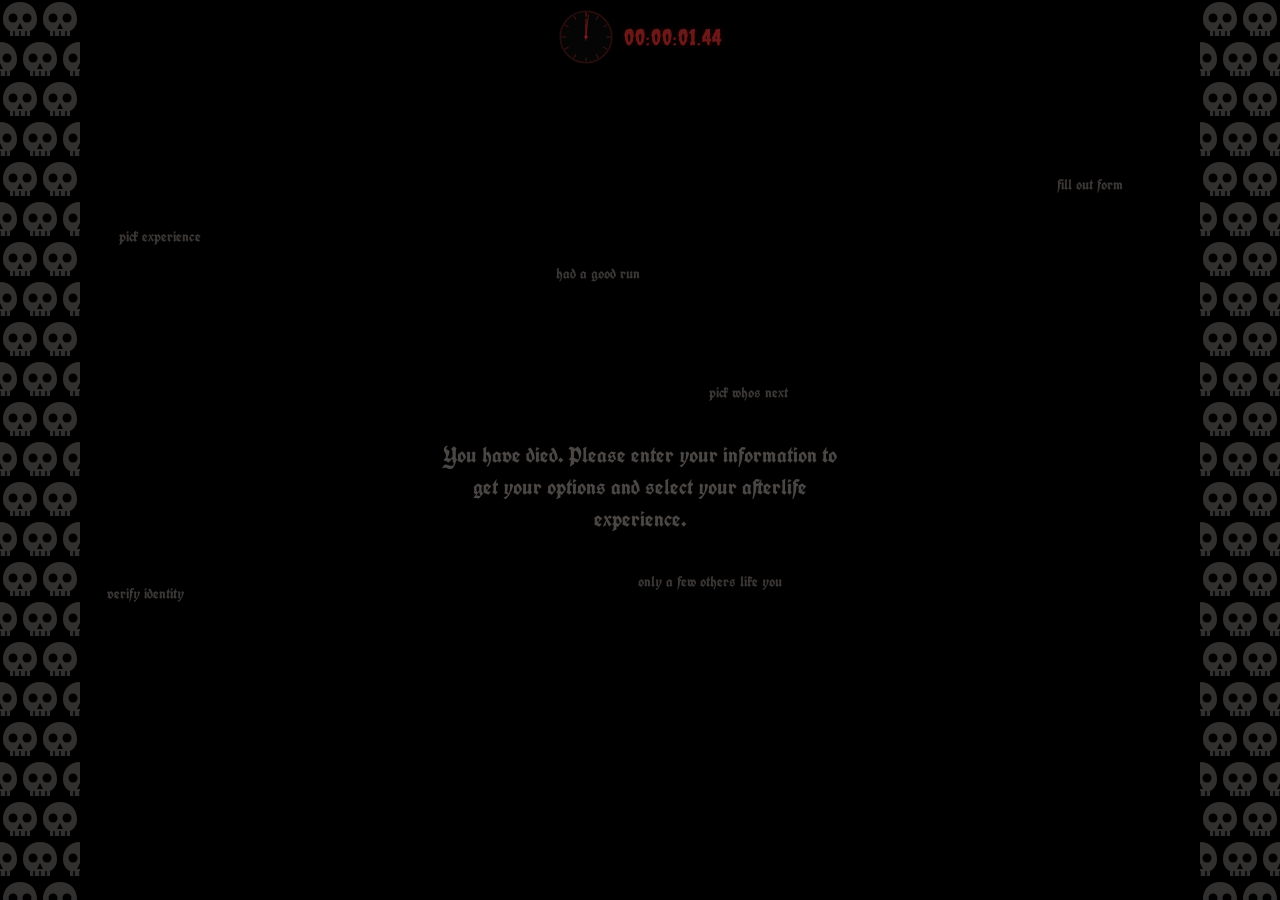
==== commit 0e90133b: "Rename index (3).html to index.html" ====
--- a/index.html
+++ b/index.html
@@ -64,13 +64,13 @@
     margin: 0; padding: 0 14px; max-width: 440px; text-align: center;
     font-size: 22px; line-height: 1.45; font-weight: 700; color: var(--text);
   }
-  .abs { position: absolute; }
 
   /* clickable things: small targets, no borders, no hover reaction */
   .cl {
     position: relative; display: inline-block; font-size: 15px; color: var(--dim);
     padding: 4px 2px; line-height: 1.2; user-select: none; -webkit-user-select: none;
   }
+  .cl.abs { position: absolute; white-space: nowrap; }
   .cl .lab { pointer-events: none; display: inline-block; }
   .cl .hit {
     position: absolute; left: 50%; top: 50%; width: 14px; height: 10px;
@@ -369,25 +369,86 @@
   }
 
   /* ---------- home ---------- */
+  var homeItems = [];
   (function buildHome() {
     var h = $('#home');
-    function put(label, fn, style) {
-      var c = cl(label, fn, 'abs'); Object.assign(c.style, style); h.append(c);
-    }
-    put('verify identity', openVerify, { top: '10px', left: '10px' });
+    function put(label, fn) {
+      var c = cl(label, fn, 'abs');
+      h.append(c);
+      // preferred spot is random; it is only used if it does not overlap anything
+      homeItems.push({ el: c, fx: Math.random(), fy: Math.random() });
+    }
+    put('verify identity', openVerify);
     put('pick experience', function () {
       if (!state.formDone) return err('you have to fill out form first');
       if (state.confirmed) return openConfirmed();
       galScroll = 0; openGallery();
-    }, { top: '10px', right: '10px' });
+    });
     put('fill out form', function () {
       if (!state.verifyDone) return err('you have to verify identity first');
       openForm();
-    }, { bottom: '58px', right: '10px' });
-    put('pick whos next', openNext, { bottom: '58px', left: '10px' });
-    put('only a few others like you', null, { top: '70%', left: '10px' });
-    put('had a good run', null, { top: '22%', right: '10px' });
+    });
+    put('pick whos next', openNext);
+    put('only a few others like you', null);
+    put('had a good run', null);
   })();
+
+  /* scatter the home items randomly around the heading with no overlap */
+  function layoutHome() {
+    var h = $('#home'), hr = h.getBoundingClientRect();
+    if (!hr.width || !hr.height) return;
+    var tr = $('#home h1').getBoundingClientRect();
+    var M = 10, BOTTOM = 46, GAP = 16;
+    function hits(a, b) { return a.l < b.r && a.r > b.l && a.t < b.b && a.b > b.t; }
+    var sizes = homeItems.map(function (it) { return { w: it.el.offsetWidth, h: it.el.offsetHeight }; });
+    // widest first, so the big ones do not get boxed in by the small ones
+    var order = homeItems.map(function (_, i) { return i; })
+      .sort(function (a, b) { return sizes[b].w - sizes[a].w; });
+
+    function attempt(useStored) {
+      var placed = [{
+        l: tr.left - hr.left - GAP, t: tr.top - hr.top - GAP,
+        r: tr.right - hr.left + GAP, b: tr.bottom - hr.top + GAP
+      }];
+      var pos = [], allOk = true;
+      order.forEach(function (i) {
+        var it = homeItems[i], w = sizes[i].w, ht = sizes[i].h;
+        var maxX = Math.max(M, hr.width - w - M), maxY = Math.max(M, hr.height - ht - BOTTOM);
+        function box(x, y) { return { l: x - GAP / 2, t: y - GAP / 2, r: x + w + GAP / 2, b: y + ht + GAP / 2 }; }
+        function free(x, y) {
+          var b = box(x, y);
+          return placed.every(function (p) { return !hits(b, p); });
+        }
+        var x = M + it.fx * (maxX - M), y = M + it.fy * (maxY - M), ok = useStored && free(x, y);
+        for (var n = 0; !ok && n < 300; n++) {
+          x = M + Math.random() * (maxX - M); y = M + Math.random() * (maxY - M); ok = free(x, y);
+        }
+        if (!ok) { // exhaustive sweep as a last resort
+          for (var yy = M; !ok && yy <= maxY; yy += 6)
+            for (var xx = M; !ok && xx <= maxX; xx += 6)
+              if (free(xx, yy)) { x = xx; y = yy; ok = true; }
+        }
+        if (!ok) allOk = false;
+        it.nx = (x - M) / Math.max(1, maxX - M); it.ny = (y - M) / Math.max(1, maxY - M);
+        pos.push([it, x, y]);
+        placed.push(box(x, y));
+      });
+      return { ok: allOk, pos: pos };
+    }
+    var result = attempt(true);
+    for (var tries = 0; !result.ok && tries < 40; tries++) result = attempt(false);
+    result.pos.forEach(function (p) {
+      p[0].el.style.left = Math.round(p[1]) + 'px';
+      p[0].el.style.top = Math.round(p[2]) + 'px';
+      p[0].fx = p[0].nx; p[0].fy = p[0].ny; // remember the spot for the next resize
+    });
+  }
+  layoutHome();
+  if (document.fonts && document.fonts.ready) document.fonts.ready.then(layoutHome);
+  var resizeRaf;
+  window.addEventListener('resize', function () {
+    cancelAnimationFrame(resizeRaf); resizeRaf = requestAnimationFrame(layoutHome);
+  });
 
   /* ---------- verify identity ---------- */
   function ensureDeath() {
@@ -500,14 +561,14 @@
     function submit() {
       var v = inp.value.trim();
       if (!/^-?\d+$/.test(v)) return err('that is not a number');
-      var expected = a.charity + a.goodmorning - a.littered + a.yelled;
+      var expected = (a.charity + a.goodmorning) - (a.littered + a.yelled);
       if (Number(v) !== expected) return err('that is not your number');
       state.answers = Object.assign({}, a); state.number = expected; state.formDone = true;
       closePanel();
     }
     onEnter(inp, submit);
     openPanel(el('div', { class: 'box' },
-      el('p', { text: 'Your number is charity + goodmorning - littered + yelled' }),
+      el('p', { text: 'Your number is (charity + goodmorning) - (littering + yelling)' }),
       inp,
       el('div', { class: 'row' }, cl('away', openForm), cl('okay', submit))));
     inp.focus();
